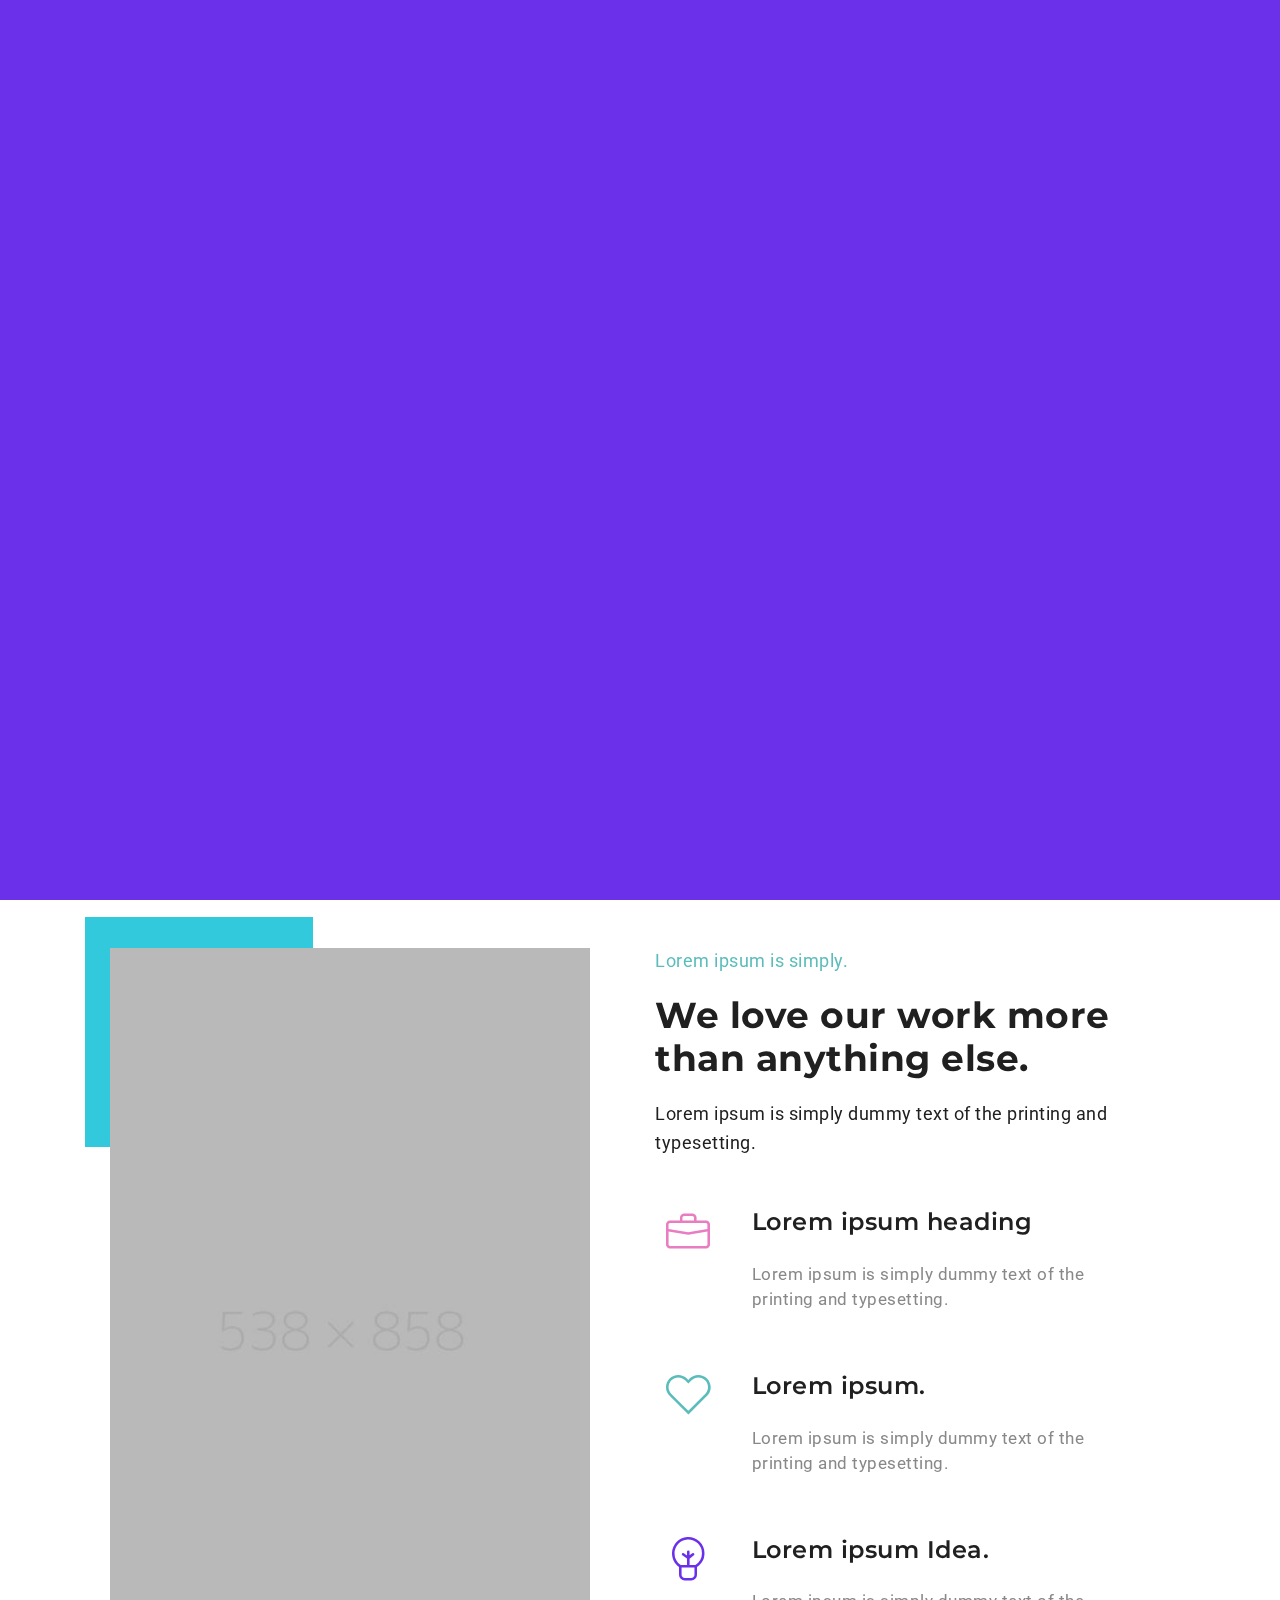
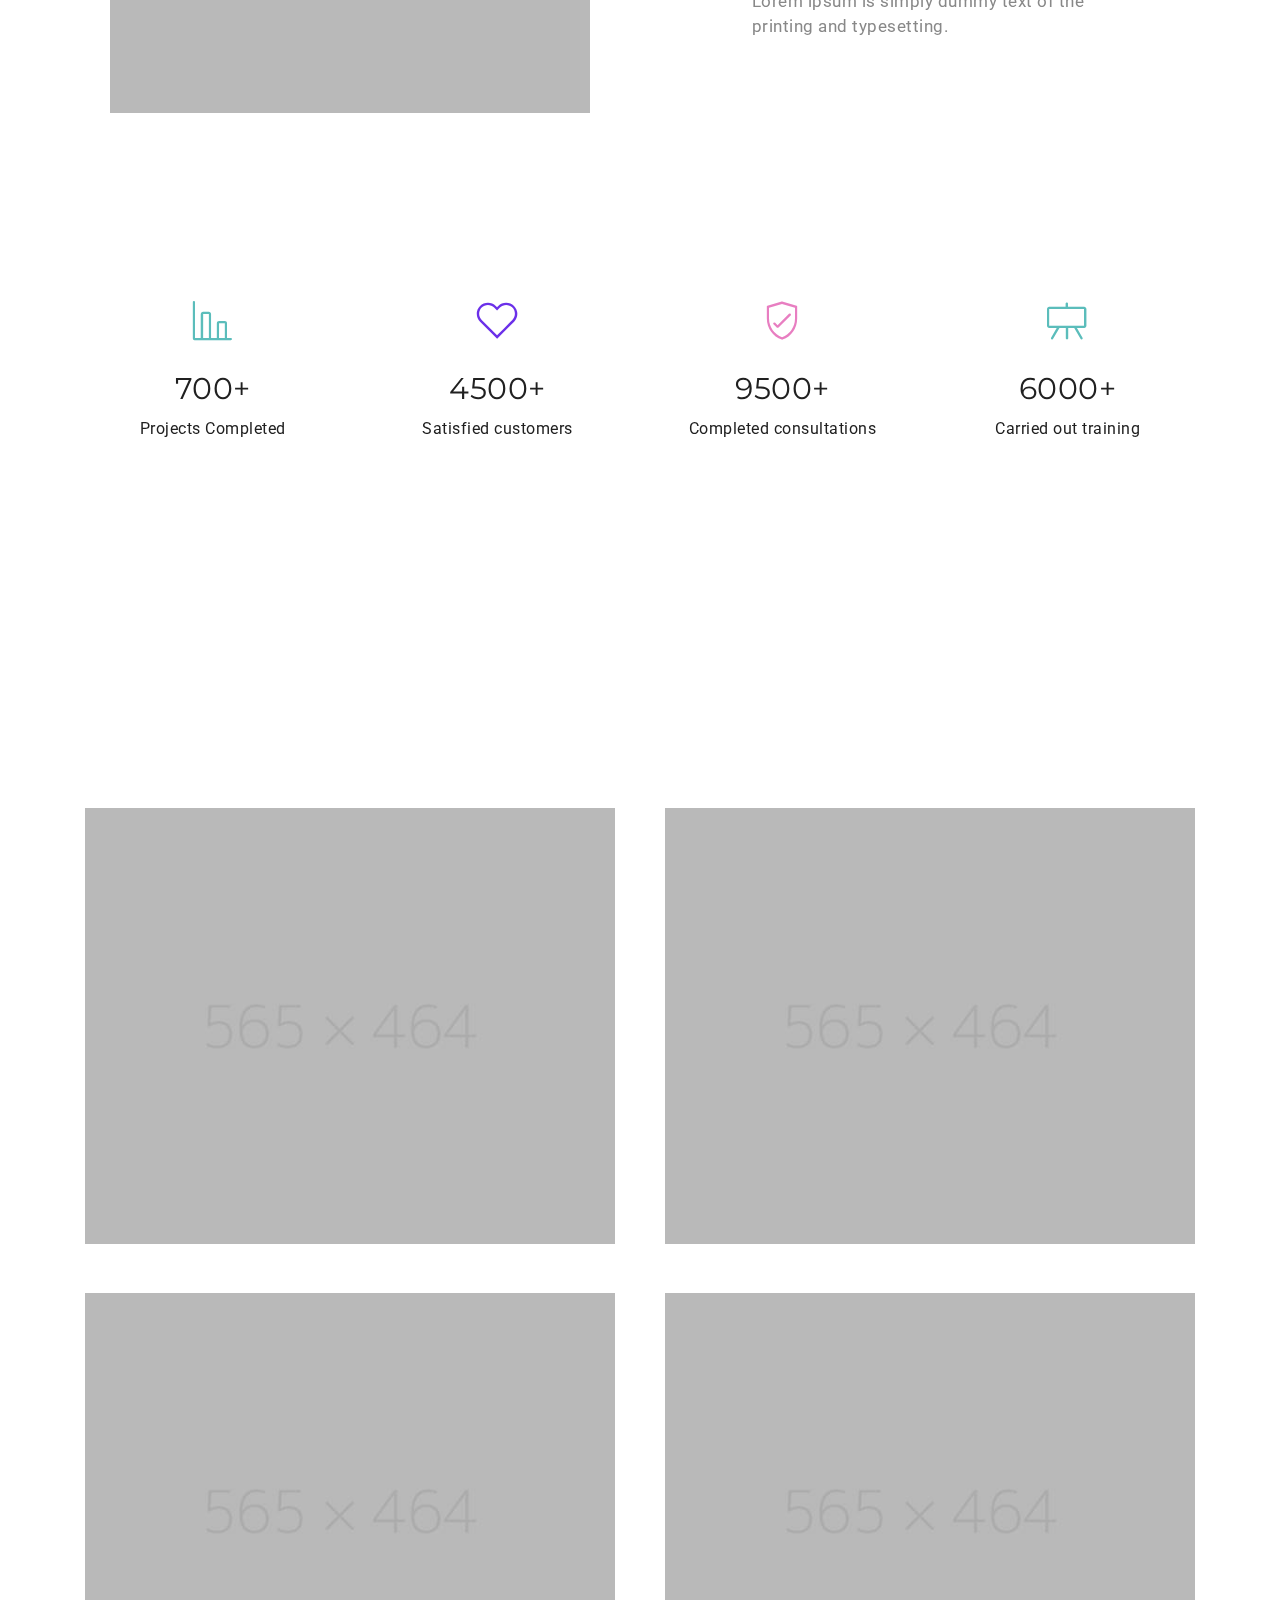
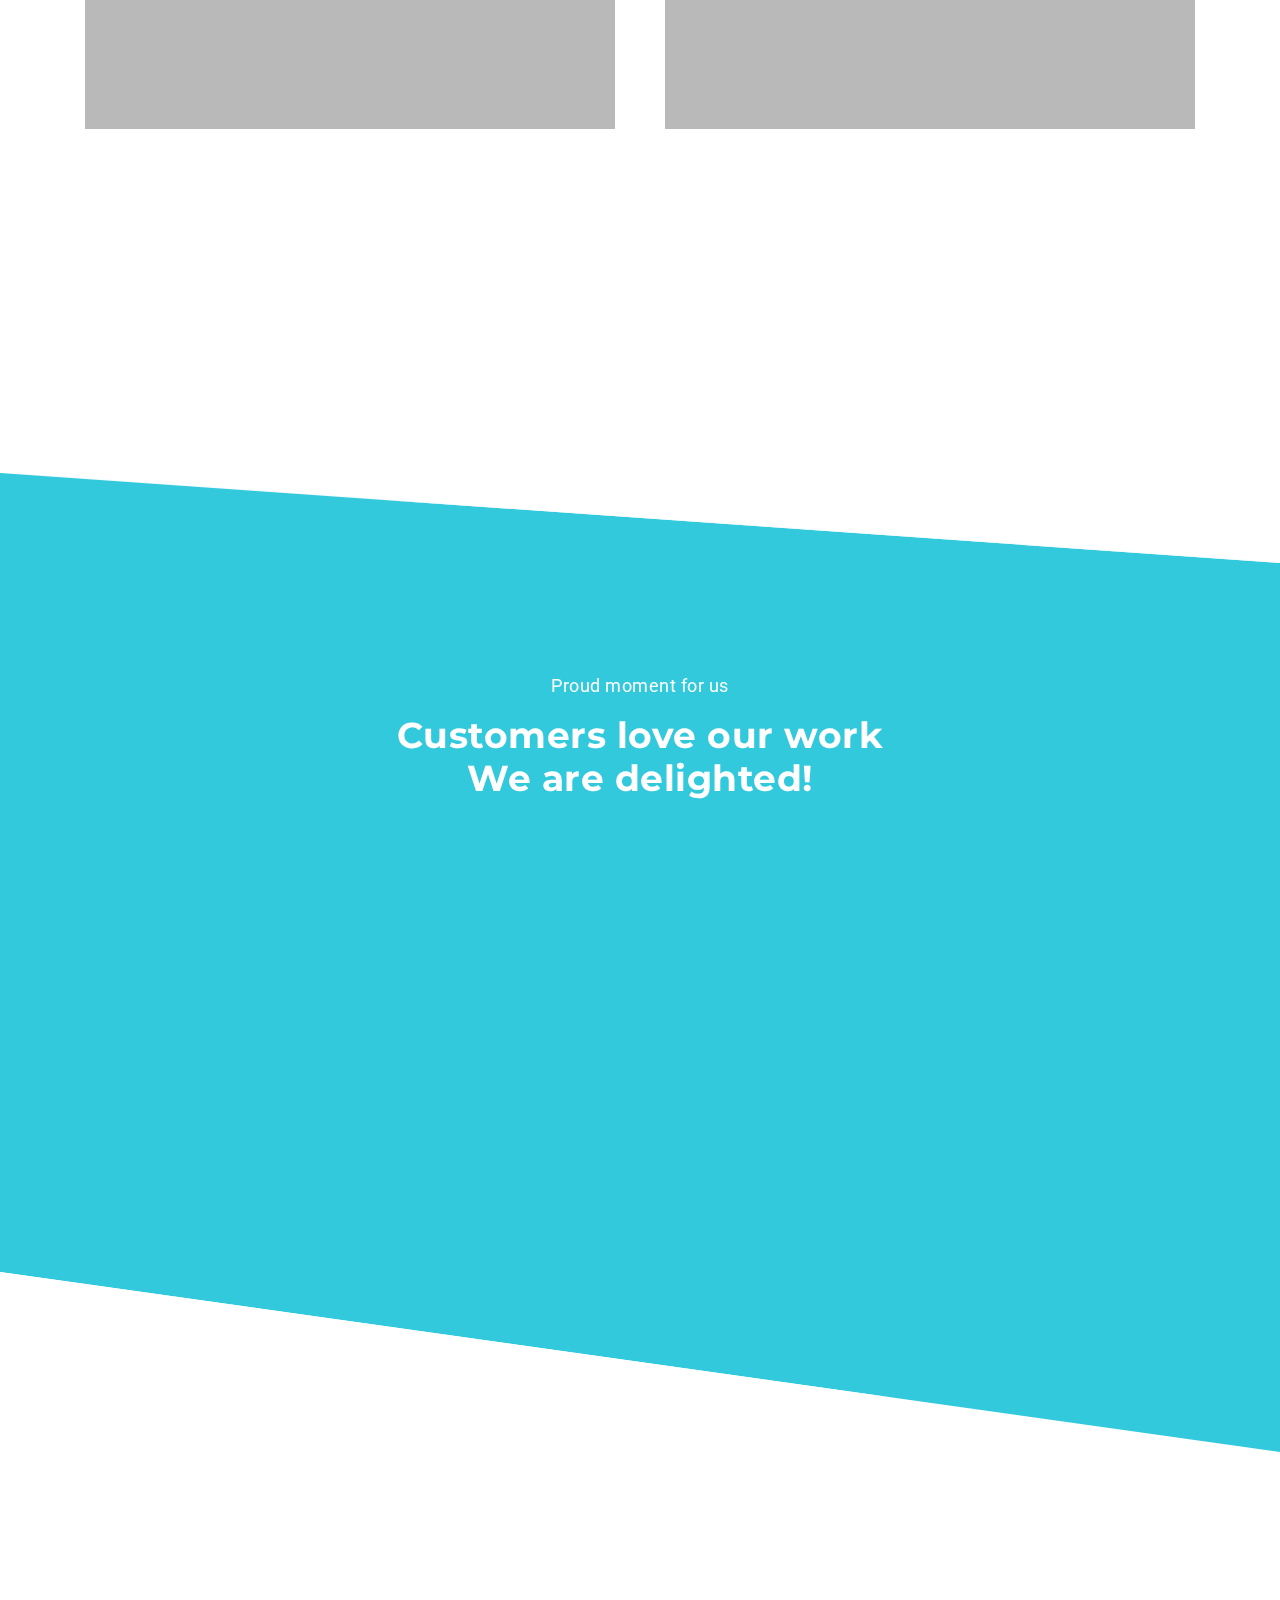
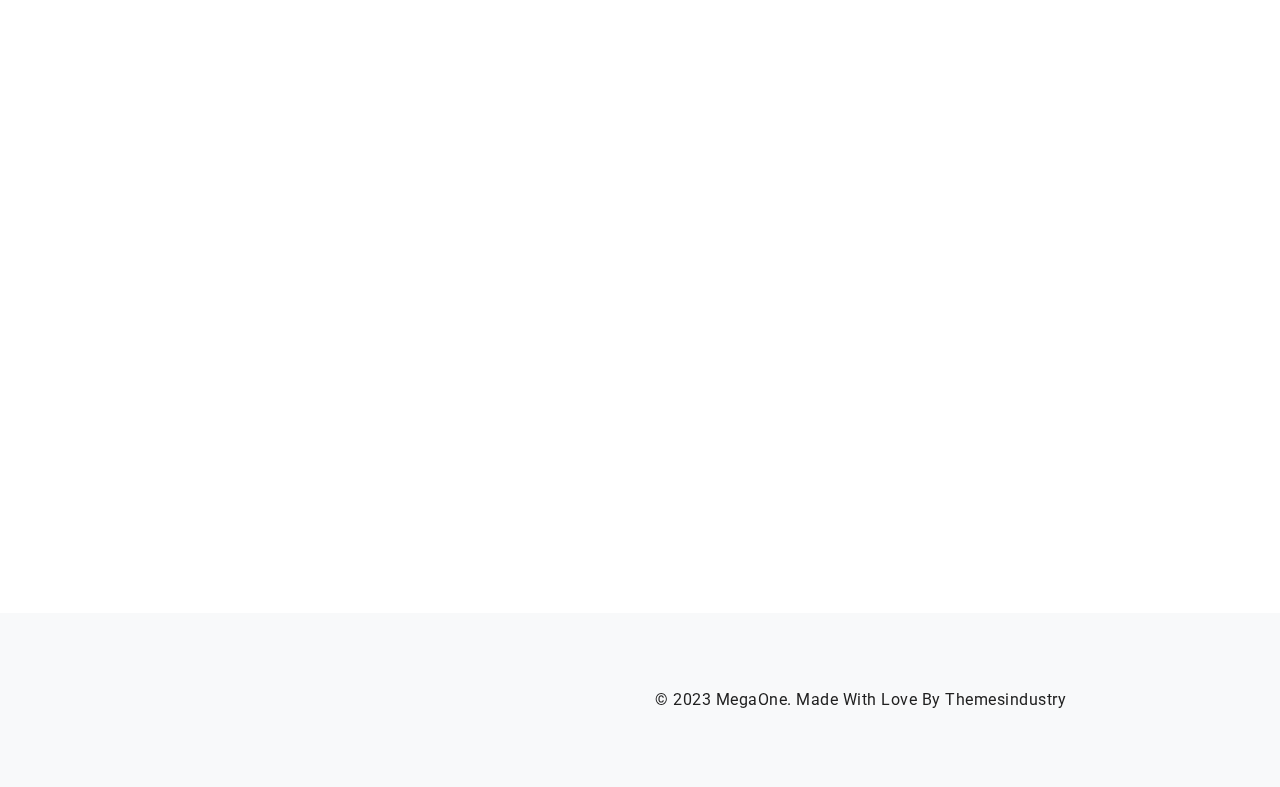
==== index.html @ 26b705b5 "Add all code" ====
<!DOCTYPE html>
<html lang="en">
<head>
    <!-- Meta Tags -->
    <meta charset="utf-8">
    <meta content="width=device-width, initial-scale=1, shrink-to-fit=no" name="viewport">
    <!-- Author -->
    <meta name="author" content="Themes Industry">
    <!-- Description -->
    <meta name="description" content="MegaOne is a highly creative, modern, visually stunning and Bootstrap responsive multipurpose studio and portfolio HTML5 template with ready home page demos.">
    <!-- Page Title -->
    <title>Minimal Startup | MegaOne HTML5 Template</title>
    <!-- Favicon -->
    <link href="vendor/img/favicon.ico" rel="icon">
    <!-- Bundle -->
    <link rel="stylesheet" href="vendor/css/bundle.min.css">
    <!-- Revolution Slider CSS Files -->
    <link rel="stylesheet" href="vendor/css/revolution-settings.min.css">
    <!-- Plugin Css -->
    <link href="vendor/css/LineIcons.min.css" rel="stylesheet">
    <link href="vendor/css/jquery.fancybox.min.css" rel="stylesheet">
    <link href="vendor/css/owl.carousel.min.css" rel="stylesheet">
    <link href="vendor/css/wow.css" rel="stylesheet">
    <link rel="stylesheet" href="vendor/css/cubeportfolio.min.css">
    <link href="minimal-startup/css/line-awesome.min.css" rel="stylesheet">
    <!-- Style Sheet -->
    <link href="minimal-startup/css/style.css" rel="stylesheet">
    <link href="minimal-startup/css/custom.css" rel="stylesheet">
</head>

<body data-spy="scroll" data-target=".navbar" data-offset="90">

<!-- Start Preloader -->
<div class="loader">
    <div class="loader-inner">
        <div class="loader-blocks">
            <span class="block-1"></span>
            <span class="block-2"></span>
            <span class="block-3"></span>
            <span class="block-4"></span>
            <span class="block-5"></span>
            <span class="block-6"></span>
            <span class="block-7"></span>
            <span class="block-8"></span>
            <span class="block-9"></span>
            <span class="block-10"></span>
            <span class="block-11"></span>
            <span class="block-12"></span>
            <span class="block-13"></span>
            <span class="block-14"></span>
            <span class="block-15"></span>
            <span class="block-16"></span>
        </div>
    </div>
</div>
<!-- End Preloader -->

<!-- Header Start -->
<header id="home" class="cursor-light">
    <div class="inner-header nav-icon">
        <div class="main-navigation">
            <div class="container">
                <div class="row">
                    <div class="col-8 col-lg-10 simple-navbar d-flex align-items-center justify-content-start">
                        <!-- Logo -->
                        <a class="navbar-brand scroll" href="#banner">
                            <img src="minimal-startup/images/logo.png" class="logo-simple" alt="logo">
                        </a>
                        <nav class="navbar navbar-expand-lg">
                            <div class="collapse navbar-collapse" id="navbarSupportedContent">
                                <div class="navbar-nav ml-auto">
                                    <a class="nav-link scroll active" href="#about">About</a>
                                    <a class="nav-link scroll" href="#company-portfolio-section">Portfolio</a>
                                    <a class="nav-link scroll" href="#testimonial-sec">Reviews</a>
                                    <a class="nav-link scroll" href="#contact-sec">Contact</a>
                                    <span class="menu-line link"><i aria-hidden="true" class="fa fa-angle-down"></i></span>
                                </div>
                            </div>
                        </nav>
                    </div>

                    <div class="col-lg-2 px-0 simple-navbar align-items-center justify-content-end d-none d-lg-flex">
                        <div class="navbar-social side-icons d-flex justify-content-center">
                            <a class="social-icon" href="javascript:void(0);"><i class="fab fa-facebook-f"></i></a>
                            <a class="social-icon" href="javascript:void(0);"><i class="fab fa-twitter"></i></a>
                            <a class="social-icon" href="javascript:void(0);"><i class="fab fa-linkedin-in"></i></a>
                            <a class="social-icon" href="javascript:void(0);"><i class="fab fa-instagram"></i></a>
                        </div>
                    </div>
                </div>
            </div>
        </div>
        <!--toggle btn-->
        <a href="javascript:void(0)" class="sidemenu_btn" id="sidemenu_toggle">
            <span></span>
            <span></span>
        </a>
    </div>
    <!--Side Nav-->
    <div class="side-menu hidden side-menu-opacity">
        <div class="inner-wrapper">
            <span class="btn-close" id="btn_sideNavClose"><i></i><i></i></span>
            <a href="#banner" class="navbar-brand side-logo scroll">
                <img src="minimal-startup/images/logo.png" alt="logo">
            </a>
            <nav class="side-nav w-100">
                <ul class="navbar-nav">
                    <li class="nav-item">
                        <a class="nav-link scroll" href="#about">About</a>
                    </li>
                    <li class="nav-item">
                        <a class="nav-link scroll" href="#company-portfolio-section">Portfolio</a>
                    </li>
                    <li class="nav-item">
                        <a class="nav-link scroll" href="#testimonial-sec">Reviews</a>
                    </li>
                    <li class="nav-item">
                        <a class="nav-link scroll" href="#contact-sec">Contact</a>
                    </li>
                </ul>
            </nav>

            <div class="side-footer text-white w-100 d-flex justify-content-center">
                <ul class="social-icons-simple">
                    <li><a class="facebook-text-hvr" href="javascript:void(0)"><i class="fab fa-facebook-f"></i> </a> </li>
                    <li><a class="twitter-text-hvr" href="javascript:void(0)"><i class="fab fa-twitter"></i> </a> </li>
                    <li><a class="linkedin-text-hvr" href="javascript:void(0)"><i class="fab fa-linkedin-in"></i> </a> </li>
                    <li><a class="instagram-text-hvr" href="javascript:void(0)"><i class="fab fa-instagram"></i> </a> </li>
                </ul>
            </div>
        </div>

        <svg class="separator__svg" id="side-menu-svg" width="100%"  viewBox="0 0 100 100" preserveAspectRatio="none" fill="#fff" version="1.1" xmlns="http://www.w3.org/2000/svg">
            <path d="M 100 100 V 10 L 0 100"/>
            <path d="M 30 73 L 100 18 V 10 Z" fill="#fff" stroke-width="0"/>
        </svg>
    </div>
    <a id="close_side_menu" href="javascript:void(0);"></a>
</header>
<!-- Header End -->

<!-- Start Banner -->
<section class="banner-slider position-relative py-0 " id="banner">
    <!-- Banner Svg -->
    <svg id="banner-header-svg" class="separator__svg" width="100%" viewBox="0 0 100 100" preserveAspectRatio="none" fill="#6b30e9" version="1.1" xmlns="http://www.w3.org/2000/svg">
        <path d="M 100 100 V 10 L 0 100"/>
        <path d="M 30 73 L 100 18 V 10 Z" fill="#6b30e9" stroke-width="0"/>
    </svg>
    <div class="container">
        <div class="row banner-slider-row">
            <!-- Content -->
            <div class="col-12 col-lg-6 d-flex align-items-center text-center text-lg-left">
                <div class="heading-area wow slideInLeft" data-wow-delay=".8s">
                    <span class="sub-heading text-blue">Lorem ipsum is simply.</span>
                    <h4 class="heading">Create Best Startup Websites.</h4>
                    <p class="text">Lorem ipsum is simply dummy text of the printing and typesetting. Lorem Ipsum has been the industry’s standard dummy.</p>
                    <a href="#about" class="scroll button"><i class="las la-angle-right"></i>Learn More</a>
                </div>
            </div>
            <!-- Image -->
            <div class="col-12 col-lg-6 banner-image d-flex align-items-center">
                <div class="slider-img-area wow slideInRight" data-wow-delay=".8s" data-depth="0.1">
                    <img src="minimal-startup/images/banner-img.png" alt="plant" id="slider-inner-img">
                </div>
            </div>
        </div>
    </div>
</section>
<!-- End Banner -->

<!-- Start About -->
<section class="about pt-md-5" id="about">
    <div class="container">
        <div class="row">
            <!-- Image -->
            <div class="col-12 col-lg-6 img-sec">
                <div class="green_rectangle"></div>
                <div class="about_img margin_about-img">
                    <img src="minimal-startup/images/about.jpg" alt="About Image">
                </div>
            </div>
            <!-- Content -->
            <div class="col-12 col-lg-6">
                <div class="heading-area feature-margin">
                    <span class="sub-heading text-blue">Lorem ipsum is simply.</span>
                    <h4 class="heading">We love our work more than anything else.</h4>
                    <p class="text">Lorem ipsum is simply dummy text of the printing and typesetting.</p>
                </div>
                <!-- Item-1 -->
                <div class="feature-item">
                    <div class="laptop-features-icon text-pink">
                        <span class="icon"><i class="lni lni-briefcase"></i></span>
                    </div>
                    <div class="features-content">
                        <h4>Lorem ipsum heading</h4>
                        <p>Lorem ipsum is simply dummy text of the printing and typesetting.</p>
                    </div>
                </div>
                <!-- Item-2 -->
                <div class="feature-item">
                    <div class="laptop-features-icon text-blue">
                        <span class="icon"><i class="lni lni-heart"></i></span>
                    </div>
                    <div class="features-content">
                        <h4>Lorem ipsum.</h4>
                        <p>Lorem ipsum is simply dummy text of the printing and typesetting.</p>
                    </div>
                </div>
                <!-- Item-3 -->
                <div class="feature-item">
                    <div class="laptop-features-icon text-purple">
                        <span class="icon"><i class="lni lni-bulb"></i></span>
                    </div>
                    <div class="features-content">
                        <h4>Lorem ipsum Idea.</h4>
                        <p>Lorem ipsum is simply dummy text of the printing and typesetting.</p>
                    </div>
                </div>
            </div>
        </div>
    </div>
</section>
<!-- End About -->

<!-- Start Counters -->
<section class="company-stats-section py-0 py-md-5">
    <div class="container">
        <div class="row">
            <div class="col-12 col-md-12">
                <div class="row">
                    <!-- First Counter -->
                    <div class="col-12 col-md-3">
                        <div class="stats-block-inner text-center">
                            <i class="lni lni-bar-chart text-blue"></i>
                            <div class="stats-number-inner">
                                <span>700</span>+
                            </div>
                            <p class="paragraph">Projects Completed</p>
                        </div>
                    </div>
                    <!-- Second Counter -->
                    <div class="col-12 col-md-3">
                        <div class="stats-block-inner text-center">
                            <i class="lni lni-heart text-purple"></i>
                            <div class="stats-number-inner">
                                <span>4500</span>+
                            </div>
                            <p class="paragraph">Satisfied customers</p>
                        </div>
                    </div>
                    <!-- Third Counter -->
                    <div class="col-12 col-md-3">
                        <div class="stats-block-inner text-center">
                            <i class="lni lni-protection text-pink"></i>
                            <div class="stats-number-inner">
                                <span>9500</span>+
                            </div>
                            <p class="paragraph">Completed consultations</p>
                        </div>
                    </div>
                    <!-- Fourth Counter -->
                    <div class="col-12 col-md-3">
                        <div class="stats-block-inner text-center">
                            <i class="lni lni-blackboard text-blue"></i>
                            <div class="stats-number-inner">
                                <span>6000</span>+
                            </div>
                            <p class="paragraph">Carried out training</p>
                        </div>
                    </div>
                </div>
            </div>
        </div>
    </div>
</section>
<!-- End Counters -->

<!-- Start Portfolio -->
<section class="portfolio-sec company-portfolio-section" id="company-portfolio-section">
    <div class="container">
        <div class="section-heading">
            <div class="row">
                <div class="col-lg-6 wow fadeInUp text-center text-lg-left" data-wow-delay="300ms">
                    <h1 class="heading">We have designed </h1>
                    <h1 class="heading">best websites.</h1>
                </div>
                <!-- Filters -->
                <div class="col-md-12 pt-4 pt-md-5">
                    <div id="js-filters-mosaic" class="cbp-l-filters-button wow fadeInUp text-center text-lg-left" data-wow-delay="350ms">
                        <div data-filter="*" class="cbp-filter-item-active cbp-filter-item">All</div>
                        <div data-filter=".web" class="cbp-filter-item">Web Design</div>
                        <div data-filter=".logo" class="cbp-filter-item">Logo Design</div>
                        <div data-filter=".mobile" class="cbp-filter-item">Mobile App</div>
                        <div data-filter=".development" class="cbp-filter-item">Development</div>
                    </div>
                    <div id="js-grid-mosaic" class="cbp cbp-l-grid-mosaic">
                        <!-- Image-1 -->
                        <div class="cbp-item web logo">
                            <a href="minimal-startup/images/work1.jpg" class="cbp-caption cbp-lightbox" data-title="Workout Buddy<br>by Tiberiu Neamu">
                                <div class="cbp-caption-defaultWrap">
                                    <img src="minimal-startup/images/work1.jpg" alt="img">
                                </div>
                                <div class="cbp-caption-activeWrap portfolio-hover-effect d-flex align-items-end">
                                    <div class="portfolio-inner-content">
                                        <span></span>
                                        <span></span>
                                    </div>
                                    <div class="hover-text">
                                        <h4 class="p-hover-title">Creative</h4>
                                        <p class="p-hover-des">35 WP Anniversary</p>
                                    </div>
                                </div>
                            </a>
                        </div>
                        <!-- Image-2 -->
                        <div class="cbp-item print mobile web">
                            <a href="minimal-startup/images/work2.jpg" class="cbp-caption cbp-lightbox" data-title="Workout Buddy<br>by Tiberiu Neamu">
                                <div class="cbp-caption-defaultWrap">
                                    <img src="minimal-startup/images/work2.jpg" alt="img">
                                </div>
                                <div class="cbp-caption-activeWrap portfolio-hover-effect d-flex align-items-end">
                                    <div class="portfolio-inner-content">
                                        <span></span>
                                        <span></span>
                                    </div>
                                    <div class="hover-text">
                                        <h4 class="p-hover-title">Web Design</h4>
                                        <p class="p-hover-des">35 WP Anniversary</p>
                                    </div>
                                </div>
                            </a>
                        </div>
                        <!-- Image-3 -->
                        <div class="cbp-item print logo development web mobile">
                            <a href="minimal-startup/images/work3.jpg" class="cbp-caption cbp-lightbox" data-title="Workout Buddy<br>by Tiberiu Neamu">
                                <div class="cbp-caption-defaultWrap">
                                    <img src="minimal-startup/images/work3.jpg" alt="img">
                                </div>
                                <div class="cbp-caption-activeWrap portfolio-hover-effect d-flex align-items-end">
                                    <div class="portfolio-inner-content">
                                        <span></span>
                                        <span></span>
                                    </div>
                                    <div class="hover-text">
                                        <h4 class="p-hover-title">Logo Design</h4>
                                        <p class="p-hover-des">35 WP Anniversary</p>
                                    </div>
                                </div>
                            </a>
                        </div>
                        <!-- Image-4 -->
                        <div class="cbp-item logo development">
                            <a href="minimal-startup/images/work4.jpg" class="cbp-caption cbp-lightbox" data-title="Workout Buddy<br>by Tiberiu Neamu">
                                <div class="cbp-caption-defaultWrap">
                                    <img src="minimal-startup/images/work4.jpg" alt="img">
                                </div>
                                <div class="cbp-caption-activeWrap portfolio-hover-effect d-flex align-items-end">
                                    <div class="portfolio-inner-content">
                                        <span></span>
                                        <span></span>
                                    </div>
                                    <div class="hover-text">
                                        <h4 class="p-hover-title">Development</h4>
                                        <p class="p-hover-des">35 WP Anniversary</p>
                                    </div>
                                </div>
                            </a>
                        </div>
                    </div>
                    <!-- Button -->
                    <div id="js-loadMore-lightbox-gallery" class="cbp-l-loadMore-button text-data wow fadeInUp" data-wow-delay="650ms">
                        <div class="row portfolio-foot-detail text-data-inner">
                            <div class="col-7 col-lg-4 offset-lg-6 text-left pl-4">
                                <span class="p-text">We've Completed More Then</span>
                                <h4 class="p-num">530</h4>
                                <span class="p-text">Projects for Our amazing Clients</span>
                            </div>
                            <div class="col-5 col-lg-2 d-flex justify-content-end align-items-center"><a href="minimal-startup/standalone.html" class="btn pink-and-purple-btn rounded-pill">VIEW ALL</a></div>
                        </div>
                    </div>
                </div>
            </div>
        </div>
    </div>
</section>
<!-- End Portfolio -->

<!-- Start Testimonials -->
<section class="testimonial-sec padding-top position-relative" id="testimonial-sec">
    <!-- Upper Svg -->
    <svg class="separator__svg" id="testimonial-header-svg" width="100%" viewBox="0 0 100 100" preserveAspectRatio="none" fill="#fff" version="1.1" xmlns="http://www.w3.org/2000/svg">
        <path d="M 100 100 V 10 L 0 100"/>
        <path d="M 30 73 L 100 18 V 10 Z" fill="#fff" stroke-width="0"/>
    </svg>

    <div class="container">
        <div class="testimonial-area">
            <div class="row">
                <div class="col-12">
                    <div class="testimonial-title text-center">
                        <span class="sub-heading">Proud moment for us</span>
                        <h1 class="heading">Customers love our work <span class="d-block">We are delighted!</span></h1>
                    </div>
                </div>
            </div>
            <div class="row">
                <div class="col-12">
                    <div class="testimonial-carousel">
                        <div class="testimonial-box owl-carousel owl-theme">
                            <!-- Item-1 -->
                            <div class="item text-center wow fadeInUp">
                                <div class="icon-holder">
                                    <i class="fas fa-quote-right"></i>
                                </div>
                                <p class="text">Lorem ipsum dolor sit amet, consectetur adipiscing elit. Fusce vitae egestas mi, vel dapibus diam. Mauris malesuada, nisl non rutrum commodo, sem magna laoreet tellus, eu euismod dolor enim et mi. In at tempor purus.</p>
                                <div class="img-holder"><img src="minimal-startup/images/test1.jpg" alt="Reviews"></div>
                                <h4 class="user-name">Sara Williams</h4>
                            </div>
                            <!-- Item-2 -->
                            <div class="item text-center wow fadeInUp" data-wow-delay=".3s">
                                <div class="icon-holder">
                                    <i class="fas fa-quote-right"></i>
                                </div>
                                <p class="text">Lorem ipsum dolor sit amet, consectetur adipiscing elit. Fusce vitae egestas mi, vel dapibus diam. Mauris malesuada, nisl non rutrum commodo, sem magna laoreet tellus, eu euismod dolor enim et mi. In at tempor purus.</p>
                                <div class="img-holder"><img src="minimal-startup/images/test2.jpg" alt="Reviews"></div>
                                <h4 class="user-name">Jack Williams</h4>
                            </div>
                            <!-- Item-3 -->
                            <div class="item text-center wow fadeInUp" data-wow-delay=".3s">
                                <div class="icon-holder">
                                    <i class="fas fa-quote-right"></i>
                                </div>
                                <p class="text">Lorem ipsum dolor sit amet, consectetur adipiscing elit. Fusce vitae egestas mi, vel dapibus diam. Mauris malesuada, nisl non rutrum commodo, sem magna laoreet tellus, eu euismod dolor enim et mi. In at tempor purus.</p>
                                <div class="img-holder"><img src="minimal-startup/images/test3.jpg" alt="Reviews"></div>
                                <h4 class="user-name">Jessica Briany</h4>
                            </div>
                        </div>
                    </div>
                </div>
            </div>
        </div>
    </div>
    <!-- Lower Svg -->
    <svg class="separator__svg" id="testimonial-foot-svg" width="100%" viewBox="0 0 100 100" preserveAspectRatio="none" fill="#fff" version="1.1" xmlns="http://www.w3.org/2000/svg">
        <path d="M 100 100 V 10 L 0 100"/>
        <path d="M 30 73 L 100 18 V 10 Z" fill="#fff" stroke-width="0"/>
    </svg>
</section>
<!-- End Testimonials -->

<!-- Start Contact -->
<section class="contact-sec" id="contact-sec">
    <div class="container">
        <div class="row">
            <!-- Contact Info -->
            <div class="col-12 col-lg-6 text-center text-lg-left position-relative wow slideInLeft" data-wow-duration="1s" data-wow-delay=".1s">
                <div class="contact-details">
                    <span class="contact-sub text-pink">Let’s Get In Touch</span>
                    <h4 class="contact-head">Agency Office</h4>
                    <p class="text">Curabitur mollis bibendum luctus. Duis suscipit vitae dui sed suscipit. Curabitur mollis bibendum luctus. Duis suscipit vitae dui sed suscipit. </p>
                    <div class="row">
                        <div class="col-12 col-md-6">
                            <h5 class="country text-blue">United States</h5>
                            <ul>
                                <li><i aria-hidden="true" class="las la-mobile addr"></i>+(34) 609 33 17 54</li>
                                <li><i aria-hidden="true" class="las la-envelope phone"></i><span>email@website.com</span></li>
                                <li><i aria-hidden="true" class="las la-map-marker email"></i>201 Oak Street Building 27 Manchester, USA</li></ul>
                        </div>
                        <div class="col-12 col-md-6">
                            <h5 class="country text-blue">Australia</h5>
                            <ul>
                                <li><i aria-hidden="true" class="las la-mobile addr"></i>+(34) 609 33 17 54</li>
                                <li><i aria-hidden="true" class="las la-envelope phone"></i><span>email@website.com</span></li>
                                <li><i aria-hidden="true" class="las la-map-marker email"></i>201 Oak Street Building 27 Manchester, USA</li>
                            </ul>
                        </div>
                    </div>
                </div>
            </div>
            <!-- Contact Form -->
            <div class="col-12 col-lg-6 px-lg-0 pt-5 pt-lg-0 wow slideInRight" data-wow-duration="1s" data-wow-delay=".1s">
                <h4 class="contact-heading text-center text-lg-left">Leave a Message</h4>
                <p class="contact-para">Curabitur mollis bibendum luctus. Duis suscipit vitae dui sed suscipit.</p>
                <form class="row contact-form" id="contact-form-data">
                    <div class="col-sm-12" id="result"></div>
                    <div class="col-12 col-md-6">
                        <input type="text" name="userName" placeholder="Name" class="form-control">
                        <input class="form-control" type="tel" placeholder="Contact No:" id="phone" name="userPhone">
                    </div>
                    <div class="col-12 col-md-6">
                        <input type="email" name="userEmail" placeholder="Email" class="form-control">
                        <input type="text" name="userSubject" placeholder="Subject" class="form-control">
                    </div>
                    <div class="col-12">
                        <textarea class="form-control" name="userMessage" rows="6" placeholder="Message"></textarea>
                        <a href="javascript:void(0);" class="btn btn-pink btn-medium btn-rounded contact_btn mt-3">SUBMIT</a>
                    </div>
                </form>
            </div>
        </div>
    </div>
</section>
<!-- End Contact -->

<!-- Start Footer -->
<footer class="footer-style-1 bg-light">
    <div class="container">
        <div class="row align-items-center">
            <!--Social-->
            <div class="col-lg-6">
                <div class="footer-social text-center text-lg-left ">
                    <ul class="list-unstyled">
                        <li><a class="wow fadeInUp" href="javascript:void(0);"><i aria-hidden="true" class="fab fa-facebook-f"></i></a></li>
                        <li><a class="wow fadeInDown" href="javascript:void(0);"><i aria-hidden="true" class="fab fa-twitter"></i></a></li>
                        <li><a class="wow fadeInUp" href="javascript:void(0);"><i aria-hidden="true" class="fab fa-google-plus-g"></i></a></li>
                        <li><a class="wow fadeInDown" href="javascript:void(0);"><i aria-hidden="true" class="fab fa-linkedin-in"></i></a></li>
                        <li><a class="wow fadeInUp" href="javascript:void(0);"><i aria-hidden="true" class="fab fa-instagram"></i></a></li>
                        <li><a class="wow fadeInDown" href="javascript:void(0);"><i aria-hidden="true" class="fab fa-pinterest-p"></i></a></li>
                    </ul>
                </div>
            </div>
            <!--Text-->
            <div class="col-lg-6 text-center text-lg-left">
                <p class="company-about fadeIn">&copy; 2023 MegaOne. Made With Love By <a href="javascript:void(0);">Themesindustry</a>
                </p>
            </div>
        </div>
    </div>
</footer>
<!-- End Footer -->

<!-- Start Scroll Top -->
<div class="go-top"><i class="fas fa-angle-up"></i><i class="fas fa-angle-up"></i></div>
<!-- End Scroll Top -->

<!-- JavaScript -->
<script src="vendor/js/bundle.min.js"></script>
<!-- Plugin Js -->
<script src="vendor/js/jquery.appear.js"></script>
<script src="vendor/js/jquery.fancybox.min.js"></script>
<script src="vendor/js/owl.carousel.min.js"></script>
<script src="vendor/js/wow.min.js"></script>
<script src="vendor/js/jquery.cubeportfolio.min.js"></script>

<!-- CUSTOM JS -->
<script src="vendor/js/contact_us.js"></script>
<script src="minimal-startup/js/script.js"></script>
---- vendor/css/revolution-settings.min.css ----
/*-----------------------------------------------------------------------------

-	Revolution Slider 5.0 Default Style Settings -

Screen Stylesheet

version:   	5.4.5
date:      	15/05/17
author:		themepunch
email:     	info@themepunch.com
website:   	http://www.themepunch.com
-----------------------------------------------------------------------------*/
#debungcontrolls,.debugtimeline{width:100%;box-sizing:border-box}.rev_column,.rev_column .tp-parallax-wrap,.tp-svg-layer svg{vertical-align:top}#debungcontrolls{z-index:100000;position:fixed;bottom:0;height:auto;background:rgba(0,0,0,.6);padding:10px}.debugtimeline{height:10px;position:relative;margin-bottom:3px;display:none;white-space:nowrap}.debugtimeline:hover{height:15px}.the_timeline_tester{background:#e74c3c;position:absolute;top:0;left:0;height:100%;width:0}.rs-go-fullscreen{position:fixed!important;width:100%!important;height:100%!important;top:0!important;left:0!important;z-index:9999999!important;background:#fff!important}.debugtimeline.tl_slide .the_timeline_tester{background:#f39c12}.debugtimeline.tl_frame .the_timeline_tester{background:#3498db}.debugtimline_txt{color:#fff;font-weight:400;font-size:7px;position:absolute;left:10px;top:0;white-space:nowrap;line-height:10px}.rtl{direction:rtl}@font-face{font-family:revicons;src:url(../fonts/revicons.eot?5510888);src:url(../fonts/revicons/revicons.eot?5510888#iefix) format('embedded-opentype'),url(../fonts/revicons/revicons.woff?5510888) format('woff'),url(../fonts/revicons/revicons.ttf?5510888) format('truetype'),url(../fonts/revicons/revicons.svg?5510888#revicons) format('svg');font-weight:400;font-style:normal}[class*=" revicon-"]:before,[class^=revicon-]:before{font-family:revicons;font-style:normal;font-weight:400;speak:none;display:inline-block;text-decoration:inherit;width:1em;margin-right:.2em;text-align:center;font-variant:normal;text-transform:none;line-height:1em;margin-left:.2em}.revicon-search-1:before{content:'\e802'}.revicon-pencil-1:before{content:'\e831'}.revicon-picture-1:before{content:'\e803'}.revicon-cancel:before{content:'\e80a'}.revicon-info-circled:before{content:'\e80f'}.revicon-trash:before{content:'\e801'}.revicon-left-dir:before{content:'\e817'}.revicon-right-dir:before{content:'\e818'}.revicon-down-open:before{content:'\e83b'}.revicon-left-open:before{content:'\e819'}.revicon-right-open:before{content:'\e81a'}.revicon-angle-left:before{content:'\e820'}.revicon-angle-right:before{content:'\e81d'}.revicon-left-big:before{content:'\e81f'}.revicon-right-big:before{content:'\e81e'}.revicon-magic:before{content:'\e807'}.revicon-picture:before{content:'\e800'}.revicon-export:before{content:'\e80b'}.revicon-cog:before{content:'\e832'}.revicon-login:before{content:'\e833'}.revicon-logout:before{content:'\e834'}.revicon-video:before{content:'\e805'}.revicon-arrow-combo:before{content:'\e827'}.revicon-left-open-1:before{content:'\e82a'}.revicon-right-open-1:before{content:'\e82b'}.revicon-left-open-mini:before{content:'\e822'}.revicon-right-open-mini:before{content:'\e823'}.revicon-left-open-big:before{content:'\e824'}.revicon-right-open-big:before{content:'\e825'}.revicon-left:before{content:'\e836'}.revicon-right:before{content:'\e826'}.revicon-ccw:before{content:'\e808'}.revicon-arrows-ccw:before{content:'\e806'}.revicon-palette:before{content:'\e829'}.revicon-list-add:before{content:'\e80c'}.revicon-doc:before{content:'\e809'}.revicon-left-open-outline:before{content:'\e82e'}.revicon-left-open-2:before{content:'\e82c'}.revicon-right-open-outline:before{content:'\e82f'}.revicon-right-open-2:before{content:'\e82d'}.revicon-equalizer:before{content:'\e83a'}.revicon-layers-alt:before{content:'\e804'}.revicon-popup:before{content:'\e828'}.rev_slider_wrapper{position:relative;z-index:0;width:100%}.rev_slider{position:relative;overflow:visible}.entry-content .rev_slider a,.rev_slider a{box-shadow:none}.tp-overflow-hidden{overflow:hidden!important}.group_ov_hidden{overflow:hidden}.rev_slider img,.tp-simpleresponsive img{max-width:none!important;transition:none;margin:0;padding:0;border:none}.rev_slider .no-slides-text{font-weight:700;text-align:center;padding-top:80px}.rev_slider>ul,.rev_slider>ul>li,.rev_slider>ul>li:before,.rev_slider_wrapper>ul,.tp-revslider-mainul>li,.tp-revslider-mainul>li:before,.tp-simpleresponsive>ul,.tp-simpleresponsive>ul>li,.tp-simpleresponsive>ul>li:before{list-style:none!important;position:absolute;margin:0!important;padding:0!important;overflow-x:visible;overflow-y:visible;background-image:none;background-position:0 0;text-indent:0;top:0;left:0}.rev_slider>ul>li,.rev_slider>ul>li:before,.tp-revslider-mainul>li,.tp-revslider-mainul>li:before,.tp-simpleresponsive>ul>li,.tp-simpleresponsive>ul>li:before{visibility:hidden}.tp-revslider-mainul,.tp-revslider-slidesli{padding:0!important;margin:0!important;list-style:none!important}.fullscreen-container,.fullwidthbanner-container{padding:0;position:relative}.rev_slider li.tp-revslider-slidesli{position:absolute!important}.tp-caption .rs-untoggled-content{display:block}.tp-caption .rs-toggled-content{display:none}.rs-toggle-content-active.tp-caption .rs-toggled-content{display:block}.rs-toggle-content-active.tp-caption .rs-untoggled-content{display:none}.rev_slider .caption,.rev_slider .tp-caption{position:relative;visibility:hidden;white-space:nowrap;display:block;-webkit-font-smoothing:antialiased!important;z-index:1}.rev_slider .caption,.rev_slider .tp-caption,.tp-simpleresponsive img{-moz-user-select:none;-khtml-user-select:none;-webkit-user-select:none;-o-user-select:none}.rev_slider .tp-mask-wrap .tp-caption,.rev_slider .tp-mask-wrap :last-child,.wpb_text_column .rev_slider .tp-mask-wrap .tp-caption,.wpb_text_column .rev_slider .tp-mask-wrap :last-child{margin-bottom:0}.tp-svg-layer svg{width:100%;height:100%;position:relative}.tp-carousel-wrapper{cursor:url(openhand.cur),move}.tp-carousel-wrapper.dragged{cursor:url(closedhand.cur),move}.tp_inner_padding{box-sizing:border-box;max-height:none!important}.tp-caption.tp-layer-selectable{-moz-user-select:all;-khtml-user-select:all;-webkit-user-select:all;-o-user-select:all}.tp-caption.tp-hidden-caption,.tp-forcenotvisible,.tp-hide-revslider,.tp-parallax-wrap.tp-hidden-caption{visibility:hidden!important;display:none!important}.rev_slider audio,.rev_slider embed,.rev_slider iframe,.rev_slider object,.rev_slider video{max-width:none!important}.tp-element-background{position:absolute;top:0;left:0;width:100%;height:100%;z-index:0}.tp-blockmask,.tp-blockmask_in,.tp-blockmask_out{position:absolute;top:0;left:0;width:100%;height:100%;background:#fff;z-index:1000;transform:scaleX(0) scaleY(0)}.tp-parallax-wrap{transform-style:preserve-3d}.rev_row_zone{position:absolute;width:100%;left:0;box-sizing:border-box;min-height:50px;font-size:0}.rev_column_inner,.rev_slider .tp-caption.rev_row{position:relative;width:100%!important;box-sizing:border-box}.rev_row_zone_top{top:0}.rev_row_zone_middle{top:50%;transform:translateY(-50%)}.rev_row_zone_bottom{bottom:0}.rev_slider .tp-caption.rev_row{display:table;table-layout:fixed;vertical-align:top;height:auto!important;font-size:0}.rev_column{display:table-cell;position:relative;height:auto;box-sizing:border-box;font-size:0}.rev_column_inner{display:block;height:auto!important;white-space:normal!important}.rev_column_bg{width:100%;height:100%;position:absolute;top:0;left:0;z-index:0;box-sizing:border-box;background-clip:content-box;border:0 solid transparent}.tp-caption .backcorner,.tp-caption .backcornertop,.tp-caption .frontcorner,.tp-caption .frontcornertop{height:0;top:0;width:0;position:absolute}.rev_column_inner .tp-loop-wrap,.rev_column_inner .tp-mask-wrap,.rev_column_inner .tp-parallax-wrap{text-align:inherit}.rev_column_inner .tp-mask-wrap{display:inline-block}.rev_column_inner .tp-parallax-wrap,.rev_column_inner .tp-parallax-wrap .tp-loop-wrap,.rev_column_inner .tp-parallax-wrap .tp-mask-wrap{position:relative!important;left:auto!important;top:auto!important;line-height:0}.tp-video-play-button,.tp-video-play-button i{line-height:50px!important;vertical-align:top;text-align:center}.rev_column_inner .rev_layer_in_column,.rev_column_inner .tp-parallax-wrap,.rev_column_inner .tp-parallax-wrap .tp-loop-wrap,.rev_column_inner .tp-parallax-wrap .tp-mask-wrap{vertical-align:top}.rev_break_columns{display:block!important}.rev_break_columns .tp-parallax-wrap.rev_column{display:block!important;width:100%!important}.fullwidthbanner-container{overflow:hidden}.fullwidthbanner-container .fullwidthabanner{width:100%;position:relative}.tp-static-layers{position:absolute;z-index:101;top:0;left:0}.tp-caption .frontcorner{border-left:40px solid transparent;border-right:0 solid transparent;border-top:40px solid #00A8FF;left:-40px}.tp-caption .backcorner{border-left:0 solid transparent;border-right:40px solid transparent;border-bottom:40px solid #00A8FF;right:0}.tp-caption .frontcornertop{border-left:40px solid transparent;border-right:0 solid transparent;border-bottom:40px solid #00A8FF;left:-40px}.tp-caption .backcornertop{border-left:0 solid transparent;border-right:40px solid transparent;border-top:40px solid #00A8FF;right:0}.tp-layer-inner-rotation{position:relative!important}img.tp-slider-alternative-image{width:100%;height:auto}.caption.fullscreenvideo,.rs-background-video-layer,.tp-caption.coverscreenvideo,.tp-caption.fullscreenvideo{width:100%;height:100%;top:0;left:0;position:absolute}.noFilterClass{filter:none!important}.rs-background-video-layer{visibility:hidden;z-index:0}.caption.fullscreenvideo audio,.caption.fullscreenvideo iframe,.caption.fullscreenvideo video,.tp-caption.fullscreenvideo iframe,.tp-caption.fullscreenvideo iframe audio,.tp-caption.fullscreenvideo iframe video{width:100%!important;height:100%!important;display:none}.fullcoveredvideo audio,.fullscreenvideo audio .fullcoveredvideo video,.fullscreenvideo video{background:#000}.fullcoveredvideo .tp-poster{background-position:center center;background-size:cover;width:100%;height:100%;top:0;left:0}.videoisplaying .html5vid .tp-poster{display:none}.tp-video-play-button{background:#000;background:rgba(0,0,0,.3);border-radius:5px;position:absolute;top:50%;left:50%;color:#FFF;margin-top:-25px;margin-left:-25px;cursor:pointer;width:50px;height:50px;box-sizing:border-box;display:inline-block;z-index:4;opacity:0;transition:opacity .3s ease-out!important}.tp-audio-html5 .tp-video-play-button,.tp-hiddenaudio{display:none!important}.tp-caption .html5vid{width:100%!important;height:100%!important}.tp-video-play-button i{width:50px;height:50px;display:inline-block;font-size:40px!important}.rs-fullvideo-cover,.tp-dottedoverlay,.tp-shadowcover{height:100%;top:0;left:0;position:absolute}.tp-caption:hover .tp-video-play-button{opacity:1;display:block}.tp-caption .tp-revstop{display:none;border-left:5px solid #fff!important;border-right:5px solid #fff!important;margin-top:15px!important;line-height:20px!important;vertical-align:top;font-size:25px!important}.tp-seek-bar,.tp-video-button,.tp-volume-bar{outline:0;line-height:12px;margin:0;cursor:pointer}.videoisplaying .revicon-right-dir{display:none}.videoisplaying .tp-revstop{display:inline-block}.videoisplaying .tp-video-play-button{display:none}.fullcoveredvideo .tp-video-play-button{display:none!important}.fullscreenvideo .fullscreenvideo audio,.fullscreenvideo .fullscreenvideo video{object-fit:contain!important}.fullscreenvideo .fullcoveredvideo audio,.fullscreenvideo .fullcoveredvideo video{object-fit:cover!important}.tp-video-controls{position:absolute;bottom:0;left:0;right:0;padding:5px;opacity:0;transition:opacity .3s;background-image:linear-gradient(to bottom,#000 13%,#323232 100%);display:table;max-width:100%;overflow:hidden;box-sizing:border-box}.rev-btn.rev-hiddenicon i,.rev-btn.rev-withicon i{transition:all .2s ease-out!important;font-size:15px}.tp-caption:hover .tp-video-controls{opacity:.9}.tp-video-button{background:rgba(0,0,0,.5);border:0;border-radius:3px;font-size:12px;color:#fff;padding:0}.tp-video-button:hover{cursor:pointer}.tp-video-button-wrap,.tp-video-seek-bar-wrap,.tp-video-vol-bar-wrap{padding:0 5px;display:table-cell;vertical-align:middle}.tp-video-seek-bar-wrap{width:80%}.tp-video-vol-bar-wrap{width:20%}.tp-seek-bar,.tp-volume-bar{width:100%;padding:0}.rs-fullvideo-cover{width:100%;background:0 0;z-index:5}.disabled_lc .tp-video-play-button,.rs-background-video-layer audio::-webkit-media-controls,.rs-background-video-layer video::-webkit-media-controls,.rs-background-video-layer video::-webkit-media-controls-start-playback-button{display:none!important}.tp-audio-html5 .tp-video-controls{opacity:1!important;visibility:visible!important}.tp-dottedoverlay{background-repeat:repeat;width:100%;z-index:3}.tp-dottedoverlay.twoxtwo{background:url(../assets/gridtile.png)}.tp-dottedoverlay.twoxtwowhite{background:url(../assets/gridtile_white.png)}.tp-dottedoverlay.threexthree{background:url(../assets/gridtile_3x3.png)}.tp-dottedoverlay.threexthreewhite{background:url(../assets/gridtile_3x3_white.png)}.tp-shadowcover{width:100%;background:#fff;z-index:-1}.tp-shadow1{box-shadow:0 10px 6px -6px rgba(0,0,0,.8)}.tp-shadow2:after,.tp-shadow2:before,.tp-shadow3:before,.tp-shadow4:after{z-index:-2;position:absolute;content:"";bottom:10px;left:10px;width:50%;top:85%;max-width:300px;background:0 0;box-shadow:0 15px 10px rgba(0,0,0,.8);transform:rotate(-3deg)}.tp-shadow2:after,.tp-shadow4:after{transform:rotate(3deg);right:10px;left:auto}.tp-shadow5{position:relative;box-shadow:0 1px 4px rgba(0,0,0,.3),0 0 40px rgba(0,0,0,.1) inset}.tp-shadow5:after,.tp-shadow5:before{content:"";position:absolute;z-index:-2;box-shadow:0 0 25px 0 rgba(0,0,0,.6);top:30%;bottom:0;left:20px;right:20px;border-radius:100px/20px}.tp-button{padding:6px 13px 5px;border-radius:3px;height:30px;cursor:pointer;color:#fff!important;text-shadow:0 1px 1px rgba(0,0,0,.6)!important;font-size:15px;line-height:45px!important;font-family:arial,sans-serif;font-weight:700;letter-spacing:-1px;text-decoration:none}.tp-button.big{color:#fff;text-shadow:0 1px 1px rgba(0,0,0,.6);font-weight:700;padding:9px 20px;font-size:19px;line-height:57px!important}.purchase:hover,.tp-button.big:hover,.tp-button:hover{background-position:bottom,15px 11px}.purchase.green,.purchase:hover.green,.tp-button.green,.tp-button:hover.green{background-color:#21a117;box-shadow:0 3px 0 0 #104d0b}.purchase.blue,.purchase:hover.blue,.tp-button.blue,.tp-button:hover.blue{background-color:#1d78cb;box-shadow:0 3px 0 0 #0f3e68}.purchase.red,.purchase:hover.red,.tp-button.red,.tp-button:hover.red{background-color:#cb1d1d;box-shadow:0 3px 0 0 #7c1212}.purchase.orange,.purchase:hover.orange,.tp-button.orange,.tp-button:hover.orange{background-color:#f70;box-shadow:0 3px 0 0 #a34c00}.purchase.darkgrey,.purchase:hover.darkgrey,.tp-button.darkgrey,.tp-button.grey,.tp-button:hover.darkgrey,.tp-button:hover.grey{background-color:#555;box-shadow:0 3px 0 0 #222}.purchase.lightgrey,.purchase:hover.lightgrey,.tp-button.lightgrey,.tp-button:hover.lightgrey{background-color:#888;box-shadow:0 3px 0 0 #555}.rev-btn,.rev-btn:visited{outline:0!important;box-shadow:none!important;text-decoration:none!important;line-height:44px;font-size:17px;font-weight:500;padding:12px 35px;box-sizing:border-box;font-family:Roboto,sans-serif;cursor:pointer}.rev-btn.rev-uppercase,.rev-btn.rev-uppercase:visited{text-transform:uppercase;letter-spacing:1px;font-size:15px;font-weight:900}.rev-btn.rev-withicon i{font-weight:400;position:relative;top:0;margin-left:10px!important}.rev-btn.rev-hiddenicon i{font-weight:400;position:relative;top:0;opacity:0;margin-left:0!important;width:0!important}.rev-btn.rev-hiddenicon:hover i{opacity:1!important;margin-left:10px!important;width:auto!important}.rev-btn.rev-medium,.rev-btn.rev-medium:visited{line-height:36px;font-size:14px;padding:10px 30px}.rev-btn.rev-medium.rev-hiddenicon i,.rev-btn.rev-medium.rev-withicon i{font-size:14px;top:0}.rev-btn.rev-small,.rev-btn.rev-small:visited{line-height:28px;font-size:12px;padding:7px 20px}.rev-btn.rev-small.rev-hiddenicon i,.rev-btn.rev-small.rev-withicon i{font-size:12px;top:0}.rev-maxround{border-radius:30px}.rev-minround{border-radius:3px}.rev-burger{position:relative;width:60px;height:60px;box-sizing:border-box;padding:22px 0 0 14px;border-radius:50%;border:1px solid rgba(51,51,51,.25);-webkit-tap-highlight-color:transparent;cursor:pointer}.rev-burger span{display:block;width:30px;height:3px;background:#333;transition:.7s;pointer-events:none;transform-style:flat!important}.rev-burger.revb-white span,.rev-burger.revb-whitenoborder span{background:#fff}.rev-burger span:nth-child(2){margin:3px 0}#dialog_addbutton .rev-burger:hover :first-child,.open .rev-burger :first-child,.open.rev-burger :first-child{transform:translateY(6px) rotate(-45deg)}#dialog_addbutton .rev-burger:hover :nth-child(2),.open .rev-burger :nth-child(2),.open.rev-burger :nth-child(2){transform:rotate(-45deg);opacity:0}#dialog_addbutton .rev-burger:hover :last-child,.open .rev-burger :last-child,.open.rev-burger :last-child{transform:translateY(-6px) rotate(-135deg)}.rev-burger.revb-white{border:2px solid rgba(255,255,255,.2)}.rev-burger.revb-darknoborder,.rev-burger.revb-whitenoborder{border:0}.rev-burger.revb-darknoborder span{background:#333}.rev-burger.revb-whitefull{background:#fff;border:none}.rev-burger.revb-whitefull span{background:#333}.rev-burger.revb-darkfull{background:#333;border:none}.rev-burger.revb-darkfull span,.rev-scroll-btn.revs-fullwhite{background:#fff}@keyframes rev-ani-mouse{0%{opacity:1;top:29%}15%{opacity:1;top:50%}50%{opacity:0;top:50%}100%{opacity:0;top:29%}}.rev-scroll-btn{display:inline-block;position:relative;left:0;right:0;text-align:center;cursor:pointer;width:35px;height:55px;box-sizing:border-box;border:3px solid #fff;border-radius:23px}.rev-scroll-btn>*{display:inline-block;line-height:18px;font-size:13px;font-weight:400;color:#fff;font-family:proxima-nova,"Helvetica Neue",Helvetica,Arial,sans-serif;letter-spacing:2px}.rev-scroll-btn>.active,.rev-scroll-btn>:focus,.rev-scroll-btn>:hover{color:#fff}.rev-scroll-btn>.active,.rev-scroll-btn>:active,.rev-scroll-btn>:focus,.rev-scroll-btn>:hover{opacity:.8}.rev-scroll-btn.revs-fullwhite span{background:#333}.rev-scroll-btn.revs-fulldark{background:#333;border:none}.rev-scroll-btn.revs-fulldark span,.tp-bullet{background:#fff}.rev-scroll-btn span{position:absolute;display:block;top:29%;left:50%;width:8px;height:8px;margin:-4px 0 0 -4px;background:#fff;border-radius:50%;animation:rev-ani-mouse 2.5s linear infinite}.rev-scroll-btn.revs-dark{border-color:#333}.rev-scroll-btn.revs-dark span{background:#333}.rev-control-btn{position:relative;display:inline-block;z-index:5;color:#FFF;font-size:20px;line-height:60px;font-weight:400;font-style:normal;font-family:Raleway;text-decoration:none;text-align:center;background-color:#000;border-radius:50px;text-shadow:none;background-color:rgba(0,0,0,.5);width:60px;height:60px;box-sizing:border-box;cursor:pointer}.rev-cbutton-dark-sr,.rev-cbutton-light-sr{border-radius:3px}.rev-cbutton-light,.rev-cbutton-light-sr{color:#333;background-color:rgba(255,255,255,.75)}.rev-sbutton{line-height:37px;width:37px;height:37px}.rev-sbutton-blue{background-color:#3B5998}.rev-sbutton-lightblue{background-color:#00A0D1}.rev-sbutton-red{background-color:#DD4B39}.tp-bannertimer{visibility:hidden;width:100%;height:5px;background:#000;background:rgba(0,0,0,.15);position:absolute;z-index:200;top:0}.tp-bannertimer.tp-bottom{top:auto;bottom:0!important;height:5px}.tp-caption img{background:0 0;-ms-filter:"progid:DXImageTransform.Microsoft.gradient(startColorstr=#00FFFFFF,endColorstr=#00FFFFFF)";filter:progid:DXImageTransform.Microsoft.gradient(startColorstr=#00FFFFFF, endColorstr=#00FFFFFF);zoom:1}.caption.slidelink a div,.tp-caption.slidelink a div{width:3000px;height:1500px;background:url(../assets/coloredbg.png)}.tp-caption.slidelink a span{background:url(../assets/coloredbg.png)}.tp-loader.spinner0,.tp-loader.spinner5{background-image:url(../assets/loader.gif);background-repeat:no-repeat}.tp-shape{width:100%;height:100%}.tp-caption .rs-starring{display:inline-block}.tp-caption .rs-starring .star-rating{float:none;display:inline-block;vertical-align:top;color:#FFC321!important}.tp-caption .rs-starring .star-rating,.tp-caption .rs-starring-page .star-rating{position:relative;height:1em;width:5.4em;font-family:star;font-size:1em!important}.tp-loader.spinner0,.tp-loader.spinner1{width:40px;height:40px;margin-top:-20px;margin-left:-20px;animation:tp-rotateplane 1.2s infinite ease-in-out;background-color:#fff;border-radius:3px;box-shadow:0 0 20px 0 rgba(0,0,0,.15)}.tp-caption .rs-starring .star-rating:before,.tp-caption .rs-starring-page .star-rating:before{content:"\73\73\73\73\73";color:#E0DADF;float:left;top:0;left:0;position:absolute}.tp-caption .rs-starring .star-rating span{overflow:hidden;float:left;top:0;left:0;position:absolute;padding-top:1.5em;font-size:1em!important}.tp-caption .rs-starring .star-rating span:before{content:"\53\53\53\53\53";top:0;position:absolute;left:0}.tp-loader{top:50%;left:50%;z-index:10000;position:absolute}.tp-loader.spinner0{background-position:center center}.tp-loader.spinner5{background-position:10px 10px;background-color:#fff;margin:-22px;width:44px;height:44px;border-radius:3px}@keyframes tp-rotateplane{0%{transform:perspective(120px) rotateX(0) rotateY(0)}50%{transform:perspective(120px) rotateX(-180.1deg) rotateY(0)}100%{transform:perspective(120px) rotateX(-180deg) rotateY(-179.9deg)}}.tp-loader.spinner2{width:40px;height:40px;margin-top:-20px;margin-left:-20px;background-color:red;box-shadow:0 0 20px 0 rgba(0,0,0,.15);border-radius:100%;animation:tp-scaleout 1s infinite ease-in-out}@keyframes tp-scaleout{0%{transform:scale(0)}100%{transform:scale(1);opacity:0}}.tp-loader.spinner3{margin:-9px 0 0 -35px;width:70px;text-align:center}.tp-loader.spinner3 .bounce1,.tp-loader.spinner3 .bounce2,.tp-loader.spinner3 .bounce3{width:18px;height:18px;background-color:#fff;box-shadow:0 0 20px 0 rgba(0,0,0,.15);border-radius:100%;display:inline-block;animation:tp-bouncedelay 1.4s infinite ease-in-out;animation-fill-mode:both}.tp-loader.spinner3 .bounce1{animation-delay:-.32s}.tp-loader.spinner3 .bounce2{animation-delay:-.16s}@keyframes tp-bouncedelay{0%,100%,80%{transform:scale(0)}40%{transform:scale(1)}}.tp-loader.spinner4{margin:-20px 0 0 -20px;width:40px;height:40px;text-align:center;animation:tp-rotate 2s infinite linear}.tp-loader.spinner4 .dot1,.tp-loader.spinner4 .dot2{width:60%;height:60%;display:inline-block;position:absolute;top:0;background-color:#fff;border-radius:100%;animation:tp-bounce 2s infinite ease-in-out;box-shadow:0 0 20px 0 rgba(0,0,0,.15)}.tp-loader.spinner4 .dot2{top:auto;bottom:0;animation-delay:-1s}@keyframes tp-rotate{100%{transform:rotate(360deg)}}@keyframes tp-bounce{0%,100%{transform:scale(0)}50%{transform:scale(1)}}.tp-bullets.navbar,.tp-tabs.navbar,.tp-thumbs.navbar{border:none;min-height:0;margin:0;border-radius:0}.tp-bullets,.tp-tabs,.tp-thumbs{position:absolute;display:block;z-index:1000;top:0;left:0}.tp-tab,.tp-thumb{cursor:pointer;position:absolute;opacity:.5;box-sizing:border-box}.tp-arr-imgholder,.tp-tab-image,.tp-thumb-image,.tp-videoposter{background-position:center center;background-size:cover;width:100%;height:100%;display:block;position:absolute;top:0;left:0}.tp-tab.selected,.tp-tab:hover,.tp-thumb.selected,.tp-thumb:hover{opacity:1}.tp-tab-mask,.tp-thumb-mask{box-sizing:border-box!important}.tp-tabs,.tp-thumbs{box-sizing:content-box!important}.tp-bullet{width:15px;height:15px;position:absolute;background:rgba(255,255,255,.3);cursor:pointer}.tp-bullet.selected,.tp-bullet:hover{background:#fff}.tparrows{cursor:pointer;background:#000;background:rgba(0,0,0,.5);width:40px;height:40px;position:absolute;display:block;z-index:1000}.tparrows:hover{background:#000}.tparrows:before{font-family:revicons;font-size:15px;color:#fff;display:block;line-height:40px;text-align:center}.hginfo,.hglayerinfo{font-size:12px;font-weight:600}.tparrows.tp-leftarrow:before{content:'\e824'}.tparrows.tp-rightarrow:before{content:'\e825'}body.rtl .tp-kbimg{left:0!important}.dddwrappershadow{box-shadow:0 45px 100px rgba(0,0,0,.4)}.hglayerinfo{position:fixed;bottom:0;left:0;color:#FFF;line-height:20px;background:rgba(0,0,0,.75);padding:5px 10px;z-index:2000;white-space:normal}.helpgrid,.hginfo{position:absolute}.hginfo{top:-2px;left:-2px;color:#e74c3c;background:#000;padding:2px 5px}.indebugmode .tp-caption:hover{border:1px dashed #c0392b!important}.helpgrid{border:2px dashed #c0392b;top:0;left:0;z-index:0}#revsliderlogloglog{padding:15px;color:#fff;position:fixed;top:0;left:0;width:200px;height:150px;background:rgba(0,0,0,.7);z-index:100000;font-size:10px;overflow:scroll}.aden{filter:hue-rotate(-20deg) contrast(.9) saturate(.85) brightness(1.2)}.aden::after{background:linear-gradient(to right,rgba(66,10,14,.2),transparent);mix-blend-mode:darken}.perpetua::after,.reyes::after{mix-blend-mode:soft-light;opacity:.5}.inkwell{filter:sepia(.3) contrast(1.1) brightness(1.1) grayscale(1)}.perpetua::after{background:linear-gradient(to bottom,#005b9a,#e6c13d)}.reyes{filter:sepia(.22) brightness(1.1) contrast(.85) saturate(.75)}.reyes::after{background:#efcdad}.gingham{filter:brightness(1.05) hue-rotate(-10deg)}.gingham::after{background:linear-gradient(to right,rgba(66,10,14,.2),transparent);mix-blend-mode:darken}.toaster{filter:contrast(1.5) brightness(.9)}.toaster::after{background:radial-gradient(circle,#804e0f,#3b003b);mix-blend-mode:screen}.walden{filter:brightness(1.1) hue-rotate(-10deg) sepia(.3) saturate(1.6)}.walden::after{background:#04c;mix-blend-mode:screen;opacity:.3}.hudson{filter:brightness(1.2) contrast(.9) saturate(1.1)}.hudson::after{background:radial-gradient(circle,#a6b1ff 50%,#342134);mix-blend-mode:multiply;opacity:.5}.earlybird{filter:contrast(.9) sepia(.2)}.earlybird::after{background:radial-gradient(circle,#d0ba8e 20%,#360309 85%,#1d0210 100%);mix-blend-mode:overlay}.mayfair{filter:contrast(1.1) saturate(1.1)}.mayfair::after{background:radial-gradient(circle at 40% 40%,rgba(255,255,255,.8),rgba(255,200,200,.6),#111 60%);mix-blend-mode:overlay;opacity:.4}.lofi{filter:saturate(1.1) contrast(1.5)}.lofi::after{background:radial-gradient(circle,transparent 70%,#222 150%);mix-blend-mode:multiply}._1977{filter:contrast(1.1) brightness(1.1) saturate(1.3)}._1977:after{background:rgba(243,106,188,.3);mix-blend-mode:screen}.brooklyn{filter:contrast(.9) brightness(1.1)}.brooklyn::after{background:radial-gradient(circle,rgba(168,223,193,.4) 70%,#c4b7c8);mix-blend-mode:overlay}.xpro2{filter:sepia(.3)}.xpro2::after{background:radial-gradient(circle,#e6e7e0 40%,rgba(43,42,161,.6) 110%);mix-blend-mode:color-burn}.nashville{filter:sepia(.2) contrast(1.2) brightness(1.05) saturate(1.2)}.nashville::after{background:rgba(0,70,150,.4);mix-blend-mode:lighten}.nashville::before{background:rgba(247,176,153,.56);mix-blend-mode:darken}.lark{filter:contrast(.9)}.lark::after{background:rgba(242,242,242,.8);mix-blend-mode:darken}.lark::before{background:#22253f;mix-blend-mode:color-dodge}.moon{filter:grayscale(1) contrast(1.1) brightness(1.1)}.moon::before{background:#a0a0a0;mix-blend-mode:soft-light}.moon::after{background:#383838;mix-blend-mode:lighten}.clarendon{filter:contrast(1.2) saturate(1.35)}.clarendon:before{background:rgba(127,187,227,.2);mix-blend-mode:overlay}.willow{filter:grayscale(.5) contrast(.95) brightness(.9)}.willow::before{background-color:radial-gradient(40%,circle,#d4a9af 55%,#000 150%);mix-blend-mode:overlay}.willow::after{background-color:#d8cdcb;mix-blend-mode:color}.rise{filter:brightness(1.05) sepia(.2) contrast(.9) saturate(.9)}.rise::after{background:radial-gradient(circle,rgba(232,197,152,.8),transparent 90%);mix-blend-mode:overlay;opacity:.6}.rise::before{background:radial-gradient(circle,rgba(236,205,169,.15) 55%,rgba(50,30,7,.4));mix-blend-mode:multiply}._1977:after,._1977:before,.aden:after,.aden:before,.brooklyn:after,.brooklyn:before,.clarendon:after,.clarendon:before,.earlybird:after,.earlybird:before,.gingham:after,.gingham:before,.hudson:after,.hudson:before,.inkwell:after,.inkwell:before,.lark:after,.lark:before,.lofi:after,.lofi:before,.mayfair:after,.mayfair:before,.moon:after,.moon:before,.nashville:after,.nashville:before,.perpetua:after,.perpetua:before,.reyes:after,.reyes:before,.rise:after,.rise:before,.slumber:after,.slumber:before,.toaster:after,.toaster:before,.walden:after,.walden:before,.willow:after,.willow:before,.xpro2:after,.xpro2:before{content:'';display:block;height:100%;width:100%;top:0;left:0;position:absolute;pointer-events:none}._1977,.aden,.brooklyn,.clarendon,.earlybird,.gingham,.hudson,.inkwell,.lark,.lofi,.mayfair,.moon,.nashville,.perpetua,.reyes,.rise,.slumber,.toaster,.walden,.willow,.xpro2{position:relative}._1977 img,.aden img,.brooklyn img,.clarendon img,.earlybird img,.gingham img,.hudson img,.inkwell img,.lark img,.lofi img,.mayfair img,.moon img,.nashville img,.perpetua img,.reyes img,.rise img,.slumber img,.toaster img,.walden img,.willow img,.xpro2 img{width:100%;z-index:1}._1977:before,.aden:before,.brooklyn:before,.clarendon:before,.earlybird:before,.gingham:before,.hudson:before,.inkwell:before,.lark:before,.lofi:before,.mayfair:before,.moon:before,.nashville:before,.perpetua:before,.reyes:before,.rise:before,.slumber:before,.toaster:before,.walden:before,.willow:before,.xpro2:before{z-index:2}._1977:after,.aden:after,.brooklyn:after,.clarendon:after,.earlybird:after,.gingham:after,.hudson:after,.inkwell:after,.lark:after,.lofi:after,.mayfair:after,.moon:after,.nashville:after,.perpetua:after,.reyes:after,.rise:after,.slumber:after,.toaster:after,.walden:after,.willow:after,.xpro2:after{z-index:3}.slumber{filter:saturate(.66) brightness(1.05)}.slumber::after{background:rgba(125,105,24,.5);mix-blend-mode:soft-light}.slumber::before{background:rgba(69,41,12,.4);mix-blend-mode:lighten}.tp-kbimg-wrap:after,.tp-kbimg-wrap:before{height:500%;width:500%}
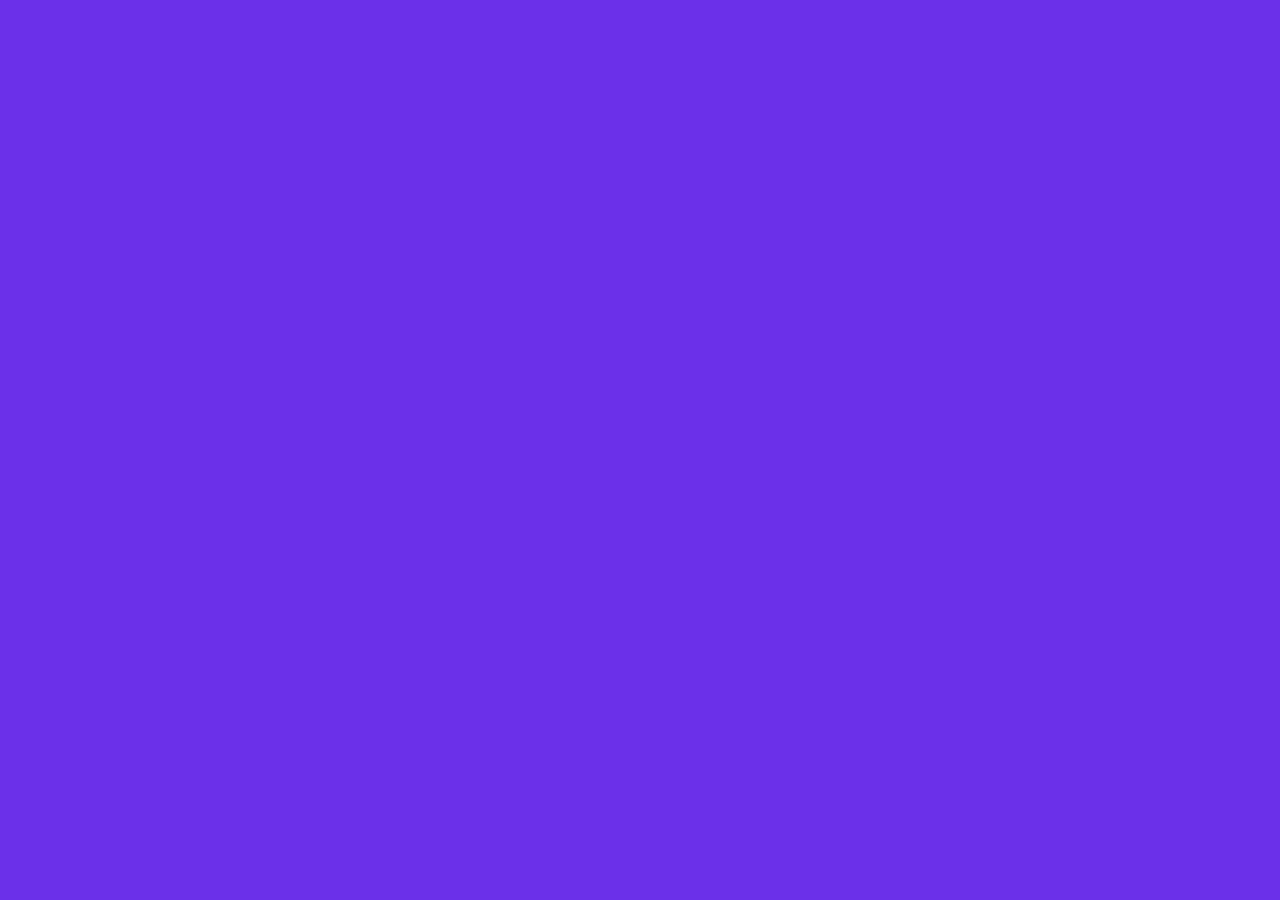
==== commit 8a909102: "add tugas, absen and quiz page" ====
--- a/index.html
+++ b/index.html
@@ -5,11 +5,11 @@
     <meta charset="utf-8">
     <meta content="width=device-width, initial-scale=1, shrink-to-fit=no" name="viewport">
     <!-- Author -->
-    <meta name="author" content="Themes Industry">
+    <meta name="author" content="ElLearn">
     <!-- Description -->
-    <meta name="description" content="MegaOne is a highly creative, modern, visually stunning and Bootstrap responsive multipurpose studio and portfolio HTML5 template with ready home page demos.">
+    <meta name="description" content="ElLearn is a website for learn client-server concept and ODBC.">
     <!-- Page Title -->
-    <title>Minimal Startup | MegaOne HTML5 Template</title>
+    <title>ElLearn - Your Online Tutor</title>
     <!-- Favicon -->
     <link href="vendor/img/favicon.ico" rel="icon">
     <!-- Bundle -->
@@ -63,16 +63,17 @@
                 <div class="row">
                     <div class="col-8 col-lg-10 simple-navbar d-flex align-items-center justify-content-start">
                         <!-- Logo -->
-                        <a class="navbar-brand scroll" href="#banner">
-                            <img src="minimal-startup/images/logo.png" class="logo-simple" alt="logo">
+                        <a class="navbar-brand " href="./index.html">
+                            <img src="minimal-startup/images/ellearn-logos.png" class="logo-simple" alt="logo">
                         </a>
                         <nav class="navbar navbar-expand-lg">
                             <div class="collapse navbar-collapse" id="navbarSupportedContent">
                                 <div class="navbar-nav ml-auto">
-                                    <a class="nav-link scroll active" href="#about">About</a>
-                                    <a class="nav-link scroll" href="#company-portfolio-section">Portfolio</a>
-                                    <a class="nav-link scroll" href="#testimonial-sec">Reviews</a>
-                                    <a class="nav-link scroll" href="#contact-sec">Contact</a>
+                                    <a class="nav-link" href="materi.html">Materi</a>
+                                    <a class="nav-link" href="absen.html">Absensi</a>
+                                    <a class="nav-link " href="kuis.html">Quiz</a>
+                                    <a class="nav-link " href="tugas.html">Tugas</a>
+                                    <a class="nav-link " href="about.html">About</a>
                                     <span class="menu-line link"><i aria-hidden="true" class="fa fa-angle-down"></i></span>
                                 </div>
                             </div>
@@ -91,7 +92,7 @@
             </div>
         </div>
         <!--toggle btn-->
-        <a href="javascript:void(0)" class="sidemenu_btn" id="sidemenu_toggle">
+        <a href="javascript:void(0)" class="sidemenu_btn mt-3" id="sidemenu_toggle">
             <span></span>
             <span></span>
         </a>
@@ -100,22 +101,25 @@
     <div class="side-menu hidden side-menu-opacity">
         <div class="inner-wrapper">
             <span class="btn-close" id="btn_sideNavClose"><i></i><i></i></span>
-            <a href="#banner" class="navbar-brand side-logo scroll">
-                <img src="minimal-startup/images/logo.png" alt="logo">
+            <a href="./index.html" class="navbar-brand side-logo ">
+                <img src="minimal-startup/images/ellearn-logos.png" alt="logo">
             </a>
             <nav class="side-nav w-100">
                 <ul class="navbar-nav">
                     <li class="nav-item">
-                        <a class="nav-link scroll" href="#about">About</a>
-                    </li>
-                    <li class="nav-item">
-                        <a class="nav-link scroll" href="#company-portfolio-section">Portfolio</a>
-                    </li>
-                    <li class="nav-item">
-                        <a class="nav-link scroll" href="#testimonial-sec">Reviews</a>
-                    </li>
-                    <li class="nav-item">
-                        <a class="nav-link scroll" href="#contact-sec">Contact</a>
+                        <a class="nav-link " href="materi.html">Materi</a>
+                    </li>
+                    <li class="nav-item">
+                        <a class="nav-link " href="absen.html">Absensi</a>
+                    </li>
+                    <li class="nav-item">
+                        <a class="nav-link " href="kuis.html">Quiz</a>
+                    </li>
+                    <li class="nav-item">
+                        <a class="nav-link " href="tugas.html">Tugas</a>
+                    </li>
+                    <li class="nav-item">
+                        <a class="nav-link " href="about.html">About</a>
                     </li>
                 </ul>
             </nav>
@@ -151,16 +155,15 @@
             <!-- Content -->
             <div class="col-12 col-lg-6 d-flex align-items-center text-center text-lg-left">
                 <div class="heading-area wow slideInLeft" data-wow-delay=".8s">
-                    <span class="sub-heading text-blue">Lorem ipsum is simply.</span>
-                    <h4 class="heading">Create Best Startup Websites.</h4>
-                    <p class="text">Lorem ipsum is simply dummy text of the printing and typesetting. Lorem Ipsum has been the industry’s standard dummy.</p>
-                    <a href="#about" class="scroll button"><i class="las la-angle-right"></i>Learn More</a>
+                    <h4 class="heading">Easy Way to Learn Client-Server & ODBC.</h4>
+                    <p class="text">Dive into the World of Client-Server & ODBC Easily and Interactively!.</p>
+                    <a href="/materi.html" class=" button"><i class="las la-angle-right"></i>Learn More</a>
                 </div>
             </div>
             <!-- Image -->
             <div class="col-12 col-lg-6 banner-image d-flex align-items-center">
                 <div class="slider-img-area wow slideInRight" data-wow-delay=".8s" data-depth="0.1">
-                    <img src="minimal-startup/images/banner-img.png" alt="plant" id="slider-inner-img">
+                    <img src="minimal-startup/images/squigly-line.png" alt="plant" id="slider-inner-img">
                 </div>
             </div>
         </div>
@@ -168,346 +171,12 @@
 </section>
 <!-- End Banner -->
 
-<!-- Start About -->
-<section class="about pt-md-5" id="about">
-    <div class="container">
-        <div class="row">
-            <!-- Image -->
-            <div class="col-12 col-lg-6 img-sec">
-                <div class="green_rectangle"></div>
-                <div class="about_img margin_about-img">
-                    <img src="minimal-startup/images/about.jpg" alt="About Image">
-                </div>
-            </div>
-            <!-- Content -->
-            <div class="col-12 col-lg-6">
-                <div class="heading-area feature-margin">
-                    <span class="sub-heading text-blue">Lorem ipsum is simply.</span>
-                    <h4 class="heading">We love our work more than anything else.</h4>
-                    <p class="text">Lorem ipsum is simply dummy text of the printing and typesetting.</p>
-                </div>
-                <!-- Item-1 -->
-                <div class="feature-item">
-                    <div class="laptop-features-icon text-pink">
-                        <span class="icon"><i class="lni lni-briefcase"></i></span>
-                    </div>
-                    <div class="features-content">
-                        <h4>Lorem ipsum heading</h4>
-                        <p>Lorem ipsum is simply dummy text of the printing and typesetting.</p>
-                    </div>
-                </div>
-                <!-- Item-2 -->
-                <div class="feature-item">
-                    <div class="laptop-features-icon text-blue">
-                        <span class="icon"><i class="lni lni-heart"></i></span>
-                    </div>
-                    <div class="features-content">
-                        <h4>Lorem ipsum.</h4>
-                        <p>Lorem ipsum is simply dummy text of the printing and typesetting.</p>
-                    </div>
-                </div>
-                <!-- Item-3 -->
-                <div class="feature-item">
-                    <div class="laptop-features-icon text-purple">
-                        <span class="icon"><i class="lni lni-bulb"></i></span>
-                    </div>
-                    <div class="features-content">
-                        <h4>Lorem ipsum Idea.</h4>
-                        <p>Lorem ipsum is simply dummy text of the printing and typesetting.</p>
-                    </div>
-                </div>
-            </div>
-        </div>
-    </div>
-</section>
-<!-- End About -->
-
-<!-- Start Counters -->
-<section class="company-stats-section py-0 py-md-5">
-    <div class="container">
-        <div class="row">
-            <div class="col-12 col-md-12">
-                <div class="row">
-                    <!-- First Counter -->
-                    <div class="col-12 col-md-3">
-                        <div class="stats-block-inner text-center">
-                            <i class="lni lni-bar-chart text-blue"></i>
-                            <div class="stats-number-inner">
-                                <span>700</span>+
-                            </div>
-                            <p class="paragraph">Projects Completed</p>
-                        </div>
-                    </div>
-                    <!-- Second Counter -->
-                    <div class="col-12 col-md-3">
-                        <div class="stats-block-inner text-center">
-                            <i class="lni lni-heart text-purple"></i>
-                            <div class="stats-number-inner">
-                                <span>4500</span>+
-                            </div>
-                            <p class="paragraph">Satisfied customers</p>
-                        </div>
-                    </div>
-                    <!-- Third Counter -->
-                    <div class="col-12 col-md-3">
-                        <div class="stats-block-inner text-center">
-                            <i class="lni lni-protection text-pink"></i>
-                            <div class="stats-number-inner">
-                                <span>9500</span>+
-                            </div>
-                            <p class="paragraph">Completed consultations</p>
-                        </div>
-                    </div>
-                    <!-- Fourth Counter -->
-                    <div class="col-12 col-md-3">
-                        <div class="stats-block-inner text-center">
-                            <i class="lni lni-blackboard text-blue"></i>
-                            <div class="stats-number-inner">
-                                <span>6000</span>+
-                            </div>
-                            <p class="paragraph">Carried out training</p>
-                        </div>
-                    </div>
-                </div>
-            </div>
-        </div>
-    </div>
-</section>
-<!-- End Counters -->
-
-<!-- Start Portfolio -->
-<section class="portfolio-sec company-portfolio-section" id="company-portfolio-section">
-    <div class="container">
-        <div class="section-heading">
-            <div class="row">
-                <div class="col-lg-6 wow fadeInUp text-center text-lg-left" data-wow-delay="300ms">
-                    <h1 class="heading">We have designed </h1>
-                    <h1 class="heading">best websites.</h1>
-                </div>
-                <!-- Filters -->
-                <div class="col-md-12 pt-4 pt-md-5">
-                    <div id="js-filters-mosaic" class="cbp-l-filters-button wow fadeInUp text-center text-lg-left" data-wow-delay="350ms">
-                        <div data-filter="*" class="cbp-filter-item-active cbp-filter-item">All</div>
-                        <div data-filter=".web" class="cbp-filter-item">Web Design</div>
-                        <div data-filter=".logo" class="cbp-filter-item">Logo Design</div>
-                        <div data-filter=".mobile" class="cbp-filter-item">Mobile App</div>
-                        <div data-filter=".development" class="cbp-filter-item">Development</div>
-                    </div>
-                    <div id="js-grid-mosaic" class="cbp cbp-l-grid-mosaic">
-                        <!-- Image-1 -->
-                        <div class="cbp-item web logo">
-                            <a href="minimal-startup/images/work1.jpg" class="cbp-caption cbp-lightbox" data-title="Workout Buddy<br>by Tiberiu Neamu">
-                                <div class="cbp-caption-defaultWrap">
-                                    <img src="minimal-startup/images/work1.jpg" alt="img">
-                                </div>
-                                <div class="cbp-caption-activeWrap portfolio-hover-effect d-flex align-items-end">
-                                    <div class="portfolio-inner-content">
-                                        <span></span>
-                                        <span></span>
-                                    </div>
-                                    <div class="hover-text">
-                                        <h4 class="p-hover-title">Creative</h4>
-                                        <p class="p-hover-des">35 WP Anniversary</p>
-                                    </div>
-                                </div>
-                            </a>
-                        </div>
-                        <!-- Image-2 -->
-                        <div class="cbp-item print mobile web">
-                            <a href="minimal-startup/images/work2.jpg" class="cbp-caption cbp-lightbox" data-title="Workout Buddy<br>by Tiberiu Neamu">
-                                <div class="cbp-caption-defaultWrap">
-                                    <img src="minimal-startup/images/work2.jpg" alt="img">
-                                </div>
-                                <div class="cbp-caption-activeWrap portfolio-hover-effect d-flex align-items-end">
-                                    <div class="portfolio-inner-content">
-                                        <span></span>
-                                        <span></span>
-                                    </div>
-                                    <div class="hover-text">
-                                        <h4 class="p-hover-title">Web Design</h4>
-                                        <p class="p-hover-des">35 WP Anniversary</p>
-                                    </div>
-                                </div>
-                            </a>
-                        </div>
-                        <!-- Image-3 -->
-                        <div class="cbp-item print logo development web mobile">
-                            <a href="minimal-startup/images/work3.jpg" class="cbp-caption cbp-lightbox" data-title="Workout Buddy<br>by Tiberiu Neamu">
-                                <div class="cbp-caption-defaultWrap">
-                                    <img src="minimal-startup/images/work3.jpg" alt="img">
-                                </div>
-                                <div class="cbp-caption-activeWrap portfolio-hover-effect d-flex align-items-end">
-                                    <div class="portfolio-inner-content">
-                                        <span></span>
-                                        <span></span>
-                                    </div>
-                                    <div class="hover-text">
-                                        <h4 class="p-hover-title">Logo Design</h4>
-                                        <p class="p-hover-des">35 WP Anniversary</p>
-                                    </div>
-                                </div>
-                            </a>
-                        </div>
-                        <!-- Image-4 -->
-                        <div class="cbp-item logo development">
-                            <a href="minimal-startup/images/work4.jpg" class="cbp-caption cbp-lightbox" data-title="Workout Buddy<br>by Tiberiu Neamu">
-                                <div class="cbp-caption-defaultWrap">
-                                    <img src="minimal-startup/images/work4.jpg" alt="img">
-                                </div>
-                                <div class="cbp-caption-activeWrap portfolio-hover-effect d-flex align-items-end">
-                                    <div class="portfolio-inner-content">
-                                        <span></span>
-                                        <span></span>
-                                    </div>
-                                    <div class="hover-text">
-                                        <h4 class="p-hover-title">Development</h4>
-                                        <p class="p-hover-des">35 WP Anniversary</p>
-                                    </div>
-                                </div>
-                            </a>
-                        </div>
-                    </div>
-                    <!-- Button -->
-                    <div id="js-loadMore-lightbox-gallery" class="cbp-l-loadMore-button text-data wow fadeInUp" data-wow-delay="650ms">
-                        <div class="row portfolio-foot-detail text-data-inner">
-                            <div class="col-7 col-lg-4 offset-lg-6 text-left pl-4">
-                                <span class="p-text">We've Completed More Then</span>
-                                <h4 class="p-num">530</h4>
-                                <span class="p-text">Projects for Our amazing Clients</span>
-                            </div>
-                            <div class="col-5 col-lg-2 d-flex justify-content-end align-items-center"><a href="minimal-startup/standalone.html" class="btn pink-and-purple-btn rounded-pill">VIEW ALL</a></div>
-                        </div>
-                    </div>
-                </div>
-            </div>
-        </div>
-    </div>
-</section>
-<!-- End Portfolio -->
-
-<!-- Start Testimonials -->
-<section class="testimonial-sec padding-top position-relative" id="testimonial-sec">
-    <!-- Upper Svg -->
-    <svg class="separator__svg" id="testimonial-header-svg" width="100%" viewBox="0 0 100 100" preserveAspectRatio="none" fill="#fff" version="1.1" xmlns="http://www.w3.org/2000/svg">
-        <path d="M 100 100 V 10 L 0 100"/>
-        <path d="M 30 73 L 100 18 V 10 Z" fill="#fff" stroke-width="0"/>
-    </svg>
-
-    <div class="container">
-        <div class="testimonial-area">
-            <div class="row">
-                <div class="col-12">
-                    <div class="testimonial-title text-center">
-                        <span class="sub-heading">Proud moment for us</span>
-                        <h1 class="heading">Customers love our work <span class="d-block">We are delighted!</span></h1>
-                    </div>
-                </div>
-            </div>
-            <div class="row">
-                <div class="col-12">
-                    <div class="testimonial-carousel">
-                        <div class="testimonial-box owl-carousel owl-theme">
-                            <!-- Item-1 -->
-                            <div class="item text-center wow fadeInUp">
-                                <div class="icon-holder">
-                                    <i class="fas fa-quote-right"></i>
-                                </div>
-                                <p class="text">Lorem ipsum dolor sit amet, consectetur adipiscing elit. Fusce vitae egestas mi, vel dapibus diam. Mauris malesuada, nisl non rutrum commodo, sem magna laoreet tellus, eu euismod dolor enim et mi. In at tempor purus.</p>
-                                <div class="img-holder"><img src="minimal-startup/images/test1.jpg" alt="Reviews"></div>
-                                <h4 class="user-name">Sara Williams</h4>
-                            </div>
-                            <!-- Item-2 -->
-                            <div class="item text-center wow fadeInUp" data-wow-delay=".3s">
-                                <div class="icon-holder">
-                                    <i class="fas fa-quote-right"></i>
-                                </div>
-                                <p class="text">Lorem ipsum dolor sit amet, consectetur adipiscing elit. Fusce vitae egestas mi, vel dapibus diam. Mauris malesuada, nisl non rutrum commodo, sem magna laoreet tellus, eu euismod dolor enim et mi. In at tempor purus.</p>
-                                <div class="img-holder"><img src="minimal-startup/images/test2.jpg" alt="Reviews"></div>
-                                <h4 class="user-name">Jack Williams</h4>
-                            </div>
-                            <!-- Item-3 -->
-                            <div class="item text-center wow fadeInUp" data-wow-delay=".3s">
-                                <div class="icon-holder">
-                                    <i class="fas fa-quote-right"></i>
-                                </div>
-                                <p class="text">Lorem ipsum dolor sit amet, consectetur adipiscing elit. Fusce vitae egestas mi, vel dapibus diam. Mauris malesuada, nisl non rutrum commodo, sem magna laoreet tellus, eu euismod dolor enim et mi. In at tempor purus.</p>
-                                <div class="img-holder"><img src="minimal-startup/images/test3.jpg" alt="Reviews"></div>
-                                <h4 class="user-name">Jessica Briany</h4>
-                            </div>
-                        </div>
-                    </div>
-                </div>
-            </div>
-        </div>
-    </div>
-    <!-- Lower Svg -->
-    <svg class="separator__svg" id="testimonial-foot-svg" width="100%" viewBox="0 0 100 100" preserveAspectRatio="none" fill="#fff" version="1.1" xmlns="http://www.w3.org/2000/svg">
-        <path d="M 100 100 V 10 L 0 100"/>
-        <path d="M 30 73 L 100 18 V 10 Z" fill="#fff" stroke-width="0"/>
-    </svg>
-</section>
-<!-- End Testimonials -->
-
-<!-- Start Contact -->
-<section class="contact-sec" id="contact-sec">
-    <div class="container">
-        <div class="row">
-            <!-- Contact Info -->
-            <div class="col-12 col-lg-6 text-center text-lg-left position-relative wow slideInLeft" data-wow-duration="1s" data-wow-delay=".1s">
-                <div class="contact-details">
-                    <span class="contact-sub text-pink">Let’s Get In Touch</span>
-                    <h4 class="contact-head">Agency Office</h4>
-                    <p class="text">Curabitur mollis bibendum luctus. Duis suscipit vitae dui sed suscipit. Curabitur mollis bibendum luctus. Duis suscipit vitae dui sed suscipit. </p>
-                    <div class="row">
-                        <div class="col-12 col-md-6">
-                            <h5 class="country text-blue">United States</h5>
-                            <ul>
-                                <li><i aria-hidden="true" class="las la-mobile addr"></i>+(34) 609 33 17 54</li>
-                                <li><i aria-hidden="true" class="las la-envelope phone"></i><span>email@website.com</span></li>
-                                <li><i aria-hidden="true" class="las la-map-marker email"></i>201 Oak Street Building 27 Manchester, USA</li></ul>
-                        </div>
-                        <div class="col-12 col-md-6">
-                            <h5 class="country text-blue">Australia</h5>
-                            <ul>
-                                <li><i aria-hidden="true" class="las la-mobile addr"></i>+(34) 609 33 17 54</li>
-                                <li><i aria-hidden="true" class="las la-envelope phone"></i><span>email@website.com</span></li>
-                                <li><i aria-hidden="true" class="las la-map-marker email"></i>201 Oak Street Building 27 Manchester, USA</li>
-                            </ul>
-                        </div>
-                    </div>
-                </div>
-            </div>
-            <!-- Contact Form -->
-            <div class="col-12 col-lg-6 px-lg-0 pt-5 pt-lg-0 wow slideInRight" data-wow-duration="1s" data-wow-delay=".1s">
-                <h4 class="contact-heading text-center text-lg-left">Leave a Message</h4>
-                <p class="contact-para">Curabitur mollis bibendum luctus. Duis suscipit vitae dui sed suscipit.</p>
-                <form class="row contact-form" id="contact-form-data">
-                    <div class="col-sm-12" id="result"></div>
-                    <div class="col-12 col-md-6">
-                        <input type="text" name="userName" placeholder="Name" class="form-control">
-                        <input class="form-control" type="tel" placeholder="Contact No:" id="phone" name="userPhone">
-                    </div>
-                    <div class="col-12 col-md-6">
-                        <input type="email" name="userEmail" placeholder="Email" class="form-control">
-                        <input type="text" name="userSubject" placeholder="Subject" class="form-control">
-                    </div>
-                    <div class="col-12">
-                        <textarea class="form-control" name="userMessage" rows="6" placeholder="Message"></textarea>
-                        <a href="javascript:void(0);" class="btn btn-pink btn-medium btn-rounded contact_btn mt-3">SUBMIT</a>
-                    </div>
-                </form>
-            </div>
-        </div>
-    </div>
-</section>
-<!-- End Contact -->
-
 <!-- Start Footer -->
-<footer class="footer-style-1 bg-light">
+<!-- <footer class="footer-style-1 bg-light">
     <div class="container">
         <div class="row align-items-center">
             <!--Social-->
-            <div class="col-lg-6">
+            <!-- <div class="col-lg-6">
                 <div class="footer-social text-center text-lg-left ">
                     <ul class="list-unstyled">
                         <li><a class="wow fadeInUp" href="javascript:void(0);"><i aria-hidden="true" class="fab fa-facebook-f"></i></a></li>
@@ -520,13 +189,13 @@
                 </div>
             </div>
             <!--Text-->
-            <div class="col-lg-6 text-center text-lg-left">
-                <p class="company-about fadeIn">&copy; 2023 MegaOne. Made With Love By <a href="javascript:void(0);">Themesindustry</a>
+            <!-- <div class="col-lg-6 text-center text-lg-left">
+                <p class="company-about fadeIn">&copy; 2023 ElLearn. Made With Love By <a href="javascript:void(0);">Elang</a>
                 </p>
             </div>
         </div>
     </div>
-</footer>
+</footer> -->
 <!-- End Footer -->
 
 <!-- Start Scroll Top -->
--- a/minimal-startup/css/custom.css
+++ b/minimal-startup/css/custom.css
@@ -1 +1,66 @@
-/*-- Use For Custom Styling --*/+/*-- Use For Custom Styling --*/
+@keyframes line-animate {
+    0%   {transform: rotate(0deg) scale(1); }
+    25%  {transform: scale(1.1);}
+    50%  {transform: rotate(180deg) scale(1); }
+    75%  {transform:  rotate(180deg) scale(1.05);}
+    100% {transform: rotate(360deg) scale(1);}
+}
+
+#slider-inner-img {
+    animation: line-animate 7s infinite;
+}
+
+.fw-100 { font-weight: 100 !important; }
+.fw-200 { font-weight: 200 !important; }
+.fw-300 { font-weight: 300 !important; }
+.fw-400 { font-weight: 400 !important; }
+.fw-500 { font-weight: 500 !important; }
+.fw-600 { font-weight: 600 !important; }
+.fw-700 { font-weight: 700 !important; }
+.fw-800 { font-weight: 800 !important; }
+.fw-900 { font-weight: 900 !important; }
+
+.fs-8 { font-size: 0.5rem !important; }
+.fs-9 { font-size: 0.5625rem !important; }
+.fs-10 { font-size: 0.625rem !important; }
+.fs-11 { font-size: 0.6875rem !important; }
+.fs-12 { font-size: 0.75rem !important; }
+.fs-13 { font-size: 0.8125rem !important; }
+.fs-14 { font-size: 0.875rem !important; }
+.fs-15 { font-size: 0.9375rem !important; }
+.fs-15 { font-size: 0.9375rem !important; }
+.fs-16 { font-size: 1rem !important; }
+.fs-17 { font-size: 1.0625rem !important; }
+.fs-18 { font-size: 1.125rem !important; }
+.fs-19 { font-size: 1.1875rem !important; }
+.fs-20 { font-size: 1.25rem !important; }
+.fs-21 { font-size: 1.3125rem !important; }
+.fs-22 { font-size: 1.375rem !important; }
+.fs-23 { font-size: 1.4375rem !important; }
+.fs-24 { font-size: 1.5rem !important; }
+.fs-30 { font-size: 1.875rem !important; }
+
+.link-no-margin {
+    margin: 0;
+    padding: 0;
+    display: inline-block;
+    width: 95px; /* lebar yang diinginkan */
+}
+.link-no-margin img {
+    width: 100%; /* lebar gambar sesuai dengan lebar elemen <a> */
+    height: auto;
+}
+/* Menghilangkan scrollbar pada Chrome, Safari, dan Edge */
+body::-webkit-scrollbar {
+    display: none;
+}
+
+/* Menghilangkan scrollbar pada Firefox */
+body {
+    scrollbar-width: none;  
+}
+.active{
+    border-bottom: 2px solid #fff !important;
+
+}